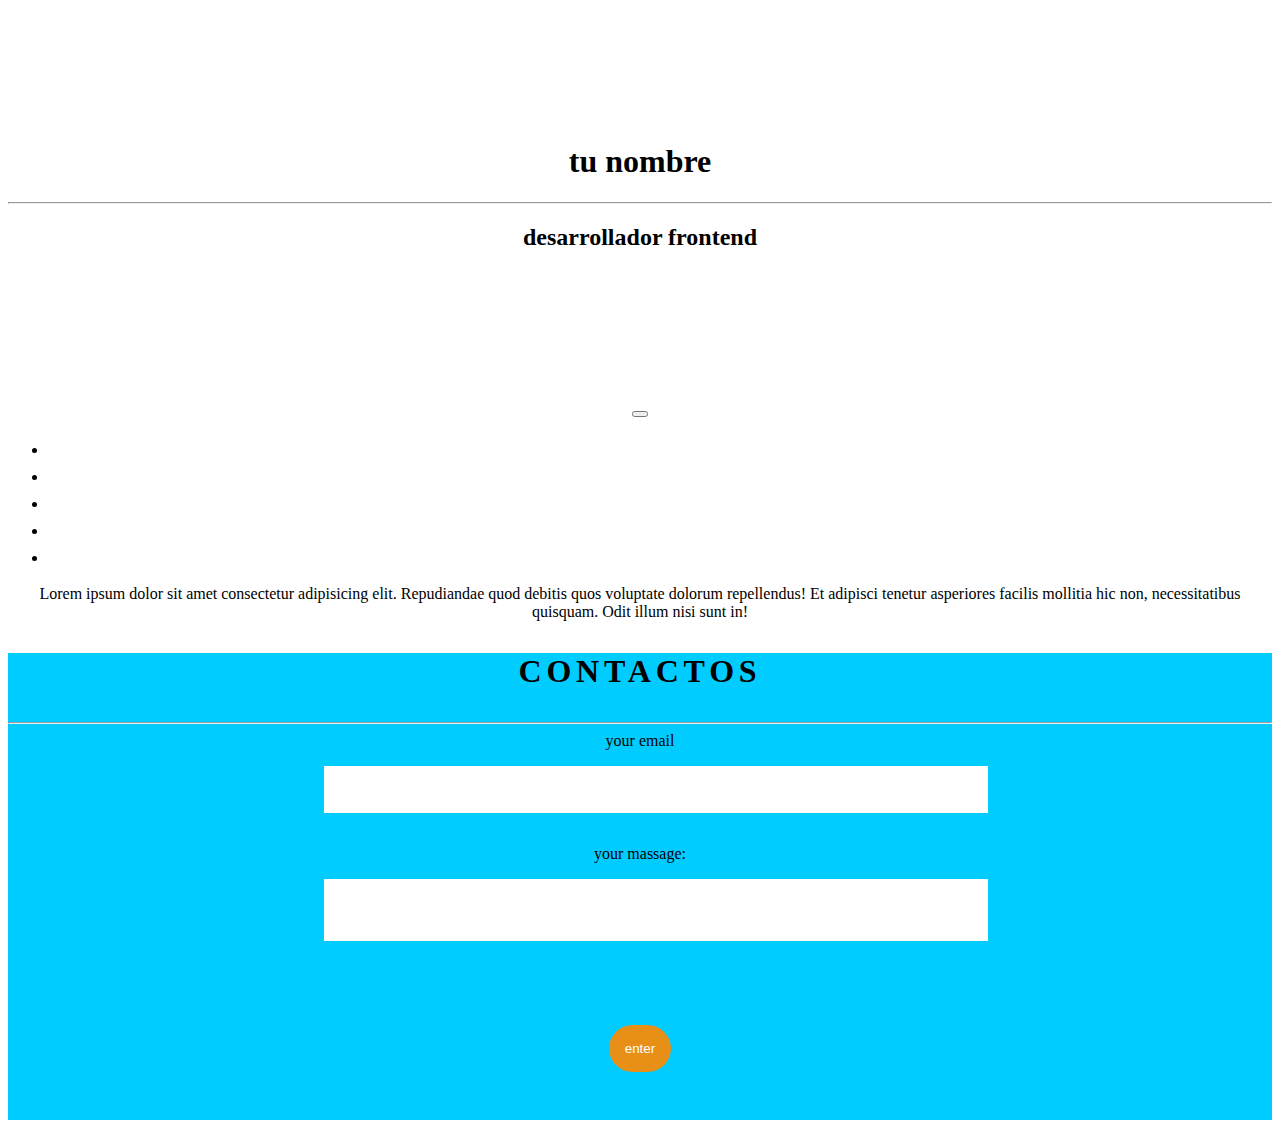
==== index.html @ 0b65885f "maquetado-funcional" ====
<!DOCTYPE html>
<html lang="en">
<head>
    <meta charset="UTF-8">
    <meta http-equiv="X-UA-Compatible" content="IE=edge">
    <meta name="viewport" content="width=device-width, initial-scale=1.0">
    <!--insercion-css-->
    <link rel="stylesheet" href="assets/index.css">
    <!--awesome-->
    <script src="https://kit.fontawesome.com/d8eeaf3fd0.js" crossorigin="anonymous"></script>
    <!--bootstrap-->
    <link href="https://cdn.jsdelivr.net/npm/bootstrap@5.2.0/dist/css/bootstrap.min.css" rel="stylesheet" integrity="sha384-gH2yIJqKdNHPEq0n4Mqa/HGKIhSkIHeL5AyhkYV8i59U5AR6csBvApHHNl/vI1Bx" crossorigin="anonymous">
<script src="https://cdn.jsdelivr.net/npm/bootstrap@5.2.0/dist/js/bootstrap.bundle.min.js" integrity="sha384-A3rJD856KowSb7dwlZdYEkO39Gagi7vIsF0jrRAoQmDKKtQBHUuLZ9AsSv4jD4Xa" crossorigin="anonymous"></script>
    <title>Document</title>
</head>
<body id="root">
  <!--header de la pagina-->
    <header>
        <div class="container-fluid "> 
            <div class=" logo rounded-circle">
        <img class="circle" src="../maquetado-estatico-prueba/assets/img/perfil.png" alt="">

        <h1 class="nombre">tu nombre</h1>
        <hr>
        <h2 class="desarrollador">desarrollador frontend</h2>
        <!--video backgroound-->
                <video autoplay loop muted>
                    <source src="assets/img/Person Typing Fast.mp4">

    </header>
  <!--barra de navegacion--> 
    <nav class="navbar navbar-dark bg-info">
      <div class="container-fluid">
        <a class="navbar-brand" href="#">
          <img src="assets/img/logo-argentina.png" alt="" width="100%" height="75">
        </a>  
        <button class="navbar-toggler" type="button" data-bs-toggle="collapse" data-bs-target="#navbarToggleExternalContent" aria-controls="navbarToggleExternalContent" aria-expanded="false" aria-label="Toggle navigation">
          <span class="navbar-toggler-icon"></span>
        </button>
      </div>
    </nav>
    <div class="collapse" id="navbarToggleExternalContent">
      <div class=" clolor-expand bg-info p-4">
      <ul class=" lista-group list text-center">
        <li class="list-group-item"><a href="#acerca-de">acerca de</a></li>
        <li class="list-group-item"><a href="">skills</a></li>
        <li class="list-group-item"><a href="">experiencia</a></li>
        <li class="list-group-item"><a href="">estudios</a></li>
        <li class="list-group-item"><a href="contacto">contacto</a></li>
      </ul>
      </div>
    </div>

    <!--secciones de la pagina-->
    <main>
      <section id="acerca-de">
        <p>Lorem ipsum dolor sit amet consectetur adipisicing elit. Repudiandae quod debitis quos voluptate dolorum repellendus! Et adipisci tenetur asperiores facilis mollitia hic non, necessitatibus quisquam. Odit illum nisi sunt in!</p></section>
      <section id="skills"></section>
      <section id="experiencia"></section>
      <section id="estudios"></section>
      <section id="contactos">
        <h3>contactos</h3>
        <hr>

        <form action="https://formspree.io/f/mbjqgnvj" method="post">
          <label class="email text-center ">your email
          <input type="email" name="_replyto">
          </label>
          <label class="mensaje">your massage:
            <textarea name="massage"></textarea>
          </label>
          <button type="submit">enter</button>
        </form>

      </section>
    </main>

<!--footer-->
<footer></footer>

    
</body>
</html>






<!--

      
      css..
---- assets/index.css ----
#root{
    text-align: center;
}

header{
    overflow: hidden;
    padding: 6rem 0 3rem;
    position: relative;
}

header video{
    left: 50%;
   min-height: 100%;
    min-width: 100%;
    opacity: .3;
    position: absolute;
    top: 50%;
    transform: translate(-50%, -50%);

}
.circle{
    border-radius: 50%;
}






#navbar{
    background-color: rgb(14, 159, 226);
}

#navbar div{
    display: flex;
    justify-content: space-between;
}

#navbar button{
    background-color: transparent;
    border: none;
    cursor: pointer;
    font-size: 1.5rem;
    margin: 0.7rem;
    padding: 0.2rem 0.7rem;
}



a{
    color: white !important;
    font-size: 1.5rem
}


h3{
    text-transform: uppercase;
    letter-spacing: .3rem;
    font-size: 2rem;
}


form label{
    display: block;
    margin: 0 auto;
}


textarea{
    resize:none;
}

form button{
    background-color: rgba(255, 136, 0, 0.911);
    border:none;
    border-radius: 3rem;
    color: white;
    cursor: pointer;
    margin: 3rem;
    padding: 1rem;
    position: absolut;
}

#contactos{
background-color: rgb(0, 204, 255);
}
form label{
    display: block;
    margin: auto;
    width: 50%;
}

input,input:focus,textarea,textarea:focus{
    background-color: white;
    border: none;
    box-shadow: none;
    cursor: pointer;
    margin: 1rem 0 2rem;
    padding: 1rem;
    width: 100%;
    color: black;


}
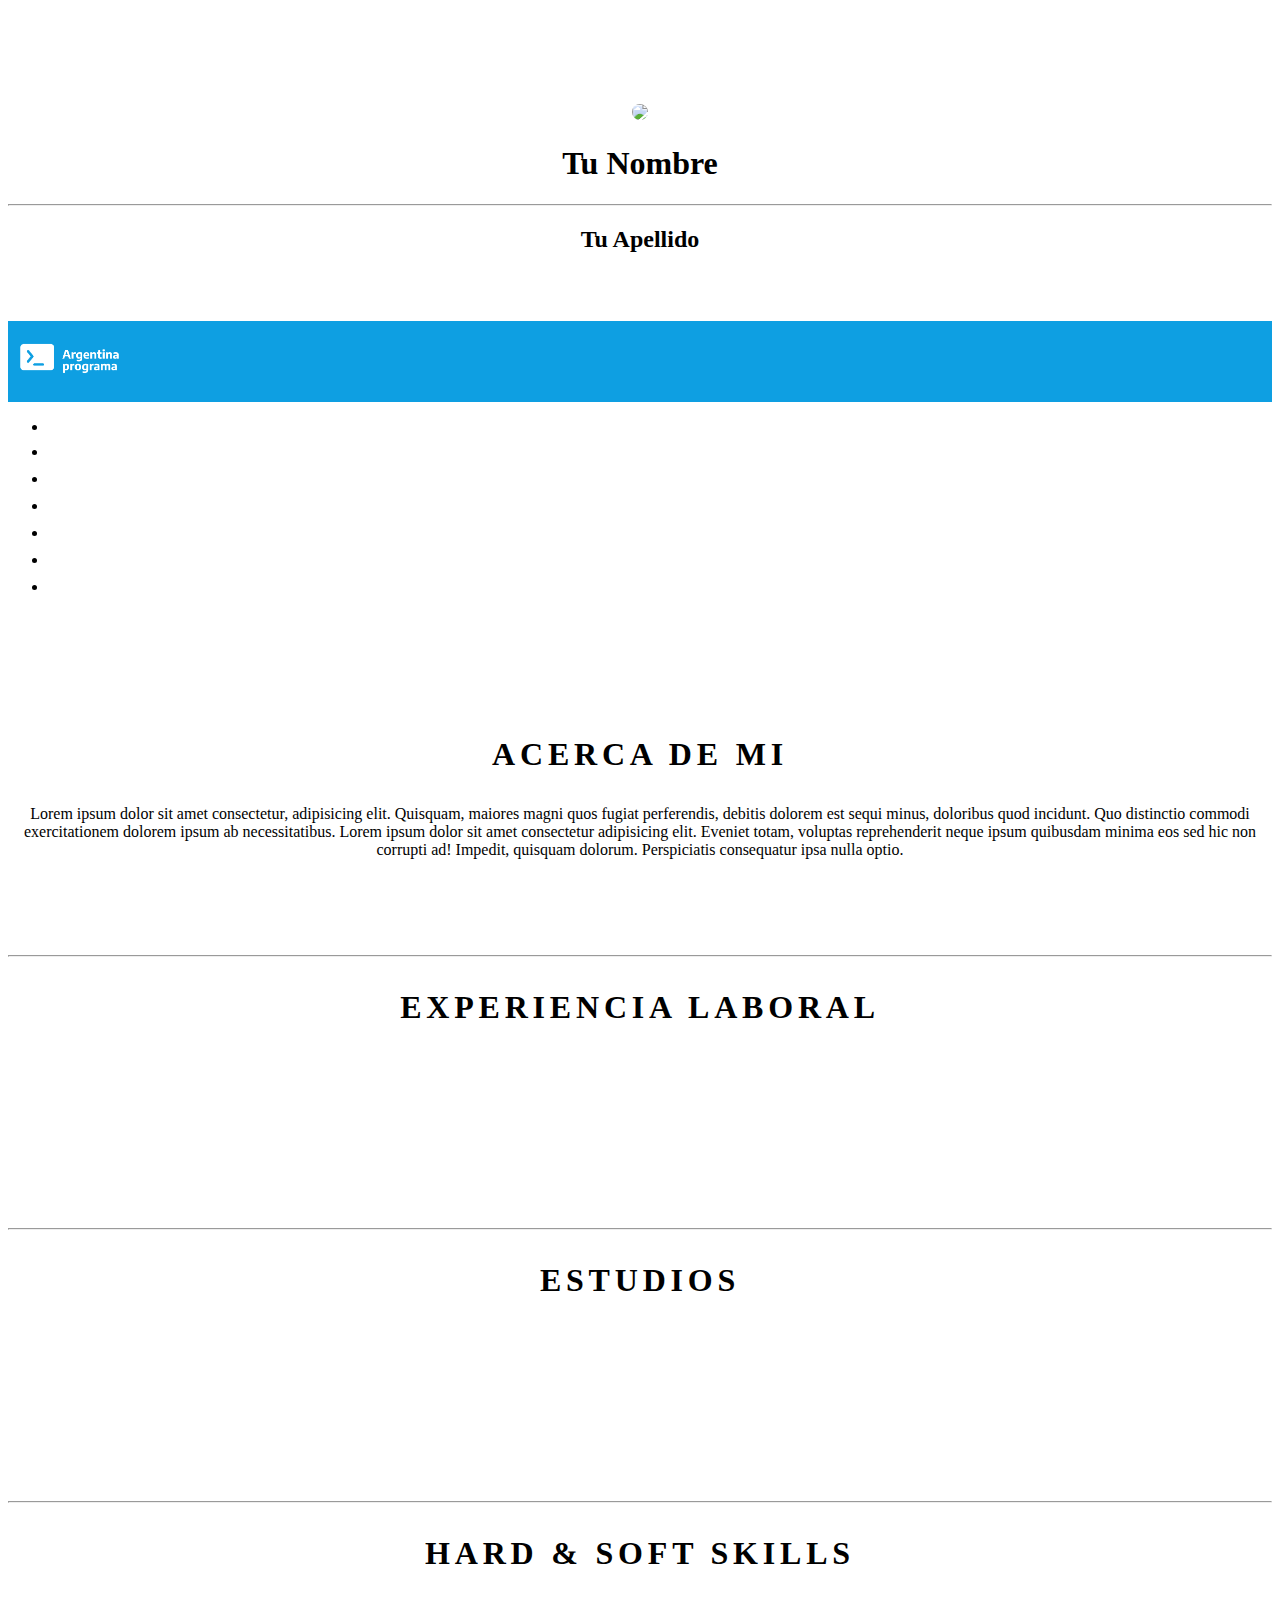
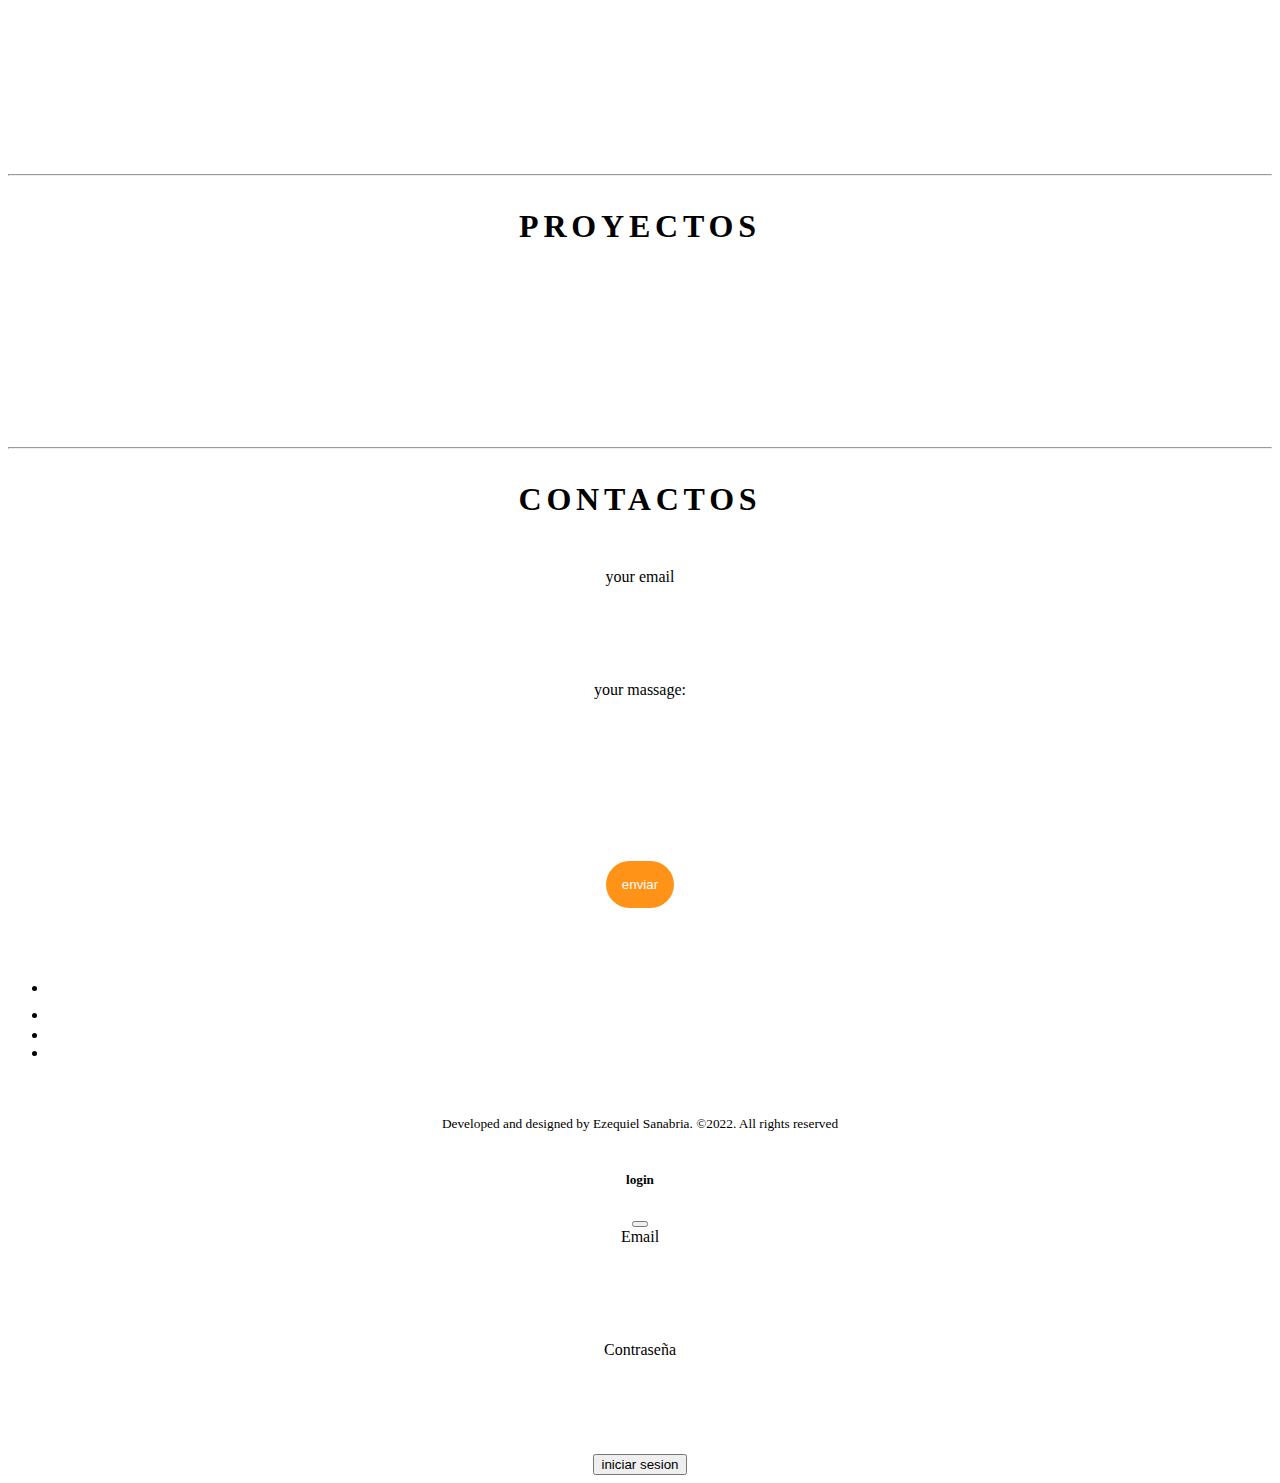
==== commit 0be8a1a8: "agregado de css y dashboard" ====
--- a/index.html
+++ b/index.html
@@ -10,28 +10,30 @@
     <script src="https://kit.fontawesome.com/d8eeaf3fd0.js" crossorigin="anonymous"></script>
     <!--bootstrap-->
     <link href="https://cdn.jsdelivr.net/npm/bootstrap@5.2.0/dist/css/bootstrap.min.css" rel="stylesheet" integrity="sha384-gH2yIJqKdNHPEq0n4Mqa/HGKIhSkIHeL5AyhkYV8i59U5AR6csBvApHHNl/vI1Bx" crossorigin="anonymous">
-<script src="https://cdn.jsdelivr.net/npm/bootstrap@5.2.0/dist/js/bootstrap.bundle.min.js" integrity="sha384-A3rJD856KowSb7dwlZdYEkO39Gagi7vIsF0jrRAoQmDKKtQBHUuLZ9AsSv4jD4Xa" crossorigin="anonymous"></script>
+
     <title>Document</title>
 </head>
 <body id="root">
   <!--header de la pagina-->
     <header>
-        <div class="container-fluid "> 
+        <div class="container-fluid " id="inicio"> 
             <div class=" logo rounded-circle">
-        <img class="circle" src="../maquetado-estatico-prueba/assets/img/perfil.png" alt="">
-
-        <h1 class="nombre">tu nombre</h1>
+        <img class="circle" src="../maquetado-estatico-prueba/assets/img/perfil.png" height="150rem">
+        </div>
+        <h1 class="nombre">Tu Nombre</h1>
         <hr>
-        <h2 class="desarrollador">desarrollador frontend</h2>
+        <h2 class="desarrollador">Tu Apellido</h2>
         <!--video backgroound-->
                 <video autoplay loop muted>
                     <source src="assets/img/Person Typing Fast.mp4">
-
+                </div>
+             
+              
     </header>
   <!--barra de navegacion--> 
-    <nav class="navbar navbar-dark bg-info">
+    <nav id="navbar" class=" navbar-dark bg-dark navbar-fixed">
       <div class="container-fluid">
-        <a class="navbar-brand" href="#">
+        <a class="logo navbar-brand" href="#">
           <img src="assets/img/logo-argentina.png" alt="" width="100%" height="75">
         </a>  
         <button class="navbar-toggler" type="button" data-bs-toggle="collapse" data-bs-target="#navbarToggleExternalContent" aria-controls="navbarToggleExternalContent" aria-expanded="false" aria-label="Toggle navigation">
@@ -40,27 +42,54 @@
       </div>
     </nav>
     <div class="collapse" id="navbarToggleExternalContent">
-      <div class=" clolor-expand bg-info p-4">
-      <ul class=" lista-group list text-center">
-        <li class="list-group-item"><a href="#acerca-de">acerca de</a></li>
-        <li class="list-group-item"><a href="">skills</a></li>
-        <li class="list-group-item"><a href="">experiencia</a></li>
-        <li class="list-group-item"><a href="">estudios</a></li>
-        <li class="list-group-item"><a href="contacto">contacto</a></li>
+      <div class=" color-expand bg-info p-4">
+      <ul class="menu lista-group list text-center">
+        <!-- Button trigger modal -->
+        <li class="list-group-item"><i class="fa-solid fa-user-lock" type="button" data-bs-toggle="modal"
+            data-bs-target="#exampleModal"></i>
+        </li>
+        <li class=" list-group-item"><a href="#Perfil"> Perfil </a></li>
+        <li class="list-group-item"><a href="#Experiencia"> Experiencia Laboral </a></li>
+        <li class="list-group-item"><a href="#Estudios"> Estudios </a></li>
+        <li class="list-group-item"><a href="#Skills"> Hard & Soft Skills </a></li>
+        <li class="list-group-item"><a href="#Proyectos"> Proyectos </a></li>
+        <li class="list-group-item"><a href="#Contactos"> Contactos </a></li>
       </ul>
       </div>
     </div>
+    <br><br><br><br><br>
 
     <!--secciones de la pagina-->
     <main>
-      <section id="acerca-de">
-        <p>Lorem ipsum dolor sit amet consectetur adipisicing elit. Repudiandae quod debitis quos voluptate dolorum repellendus! Et adipisci tenetur asperiores facilis mollitia hic non, necessitatibus quisquam. Odit illum nisi sunt in!</p></section>
-      <section id="skills"></section>
-      <section id="experiencia"></section>
-      <section id="estudios"></section>
-      <section id="contactos">
-        <h3>contactos</h3>
-        <hr>
+      <section id="Perfil">
+        <h3>acerca de mi</h3>
+        <p>Lorem ipsum dolor sit amet consectetur, adipisicing elit. Quisquam, maiores magni quos 
+          fugiat perferendis, debitis dolorem est sequi minus, doloribus quod incidunt. 
+          Quo distinctio commodi exercitationem dolorem ipsum ab necessitatibus.
+        Lorem ipsum dolor sit amet consectetur adipisicing elit. Eveniet totam, voluptas 
+        reprehenderit neque ipsum quibusdam minima eos 
+        sed hic non corrupti ad! Impedit, quisquam dolorum. Perspiciatis consequatur ipsa nulla optio.</p>
+        </section>
+        <br><br><br><br><hr>
+      <section id="Experiencia">
+        <h3>Experiencia Laboral</h3> <br><br><br><br><br><br><br><br><br><hr>
+
+        </div>
+      </section>
+      <section id="Estudios">
+        <h3>Estudios</h3><br><br><br><br><br><br><br><br><br><hr>
+      </section>
+      <section id="Skills">
+        <h3>Hard & Soft Skills</h3><br><br><br><br><br><br><br><br><br><hr>
+      </section>
+
+      <section id="Proyectos">
+        <h3>Proyectos</h3><br><br><br><br><br><br><br><br><br><hr>
+      </section>
+
+      <section id="Contactos">
+        <h3>Contactos</h3>
+        <br>
 
         <form action="https://formspree.io/f/mbjqgnvj" method="post">
           <label class="email text-center ">your email
@@ -69,16 +98,58 @@
           <label class="mensaje">your massage:
             <textarea name="massage"></textarea>
           </label>
-          <button type="submit">enter</button>
+          <button type="submit">enviar</button>
         </form>
 
       </section>
     </main>
 
 <!--footer-->
-<footer></footer>
+<footer class="bg-black">
+    <ul class="list-group list-group-horizontal ">
+      <li class="list-group-item"><a href="#inicio"><i class="fa-solid fa-house"></i></a></li>
+      <li class="list-group-item "><a href="https://www.instagram.com/"><i class="fa-brands fa-instagram fa-lg"></i></a></li>
+      <li class="list-group-item "><i class="fa-brands fa-facebook fa-lg"></i></li>
+      <li class="list-group-item "><i class="fa-solid fa-envelope "></i></li>
+    </ul>
+    <br><br> <small>Developed and designed by Ezequiel Sanabria. ©2022. All rights reserved</small> <br><br>
+</footer>
 
-    
+  <!-- Modal -->
+  <div class="modal fade" id="exampleModal" tabindex="-1" aria-labelledby="exampleModalLabel" aria-hidden="true">
+    <div class="modal-dialog">
+      <div class="modal-content">
+        <div class="modal-header">
+          <h5 class="modal-login" id="exampleModalLabel">login</h5>
+          <button type="button" class="btn-close" data-bs-dismiss="modal" aria-label="Close"></button>
+        </div>
+        <div class="modal-body">
+
+          <!--formulario-->
+          <form>
+            <div class="mb-3">
+              <label for="exampleInputEmail1" class="form-label">Email</label>
+              <input type="email" class="form-control" id="exampleInputEmail1" aria-describedby="emailHelp">
+            </div>
+            <div class="mb-3">
+              <label for="exampleInputPassword1" class="form-label">Contraseña</label>
+              <input type="password" class="form-control" id="exampleInputPassword1">
+          </form>
+          <!--fin del formulario-->
+        </div>
+        <div class="modal-footer">
+          <button type="button" class="btn btn-primary">iniciar sesion</button>
+        </div>
+      </div>
+    </div>
+  </div>
+  <!--termina el modal-->
+
+<!--javascript-->
+<script src="https://cdn.jsdelivr.net/npm/bootstrap@5.2.0/dist/js/bootstrap.bundle.min.js"
+  integrity="sha384-A3rJD856KowSb7dwlZdYEkO39Gagi7vIsF0jrRAoQmDKKtQBHUuLZ9AsSv4jD4Xa" crossorigin="anonymous"></script>
+
+
 </body>
 </html>
 
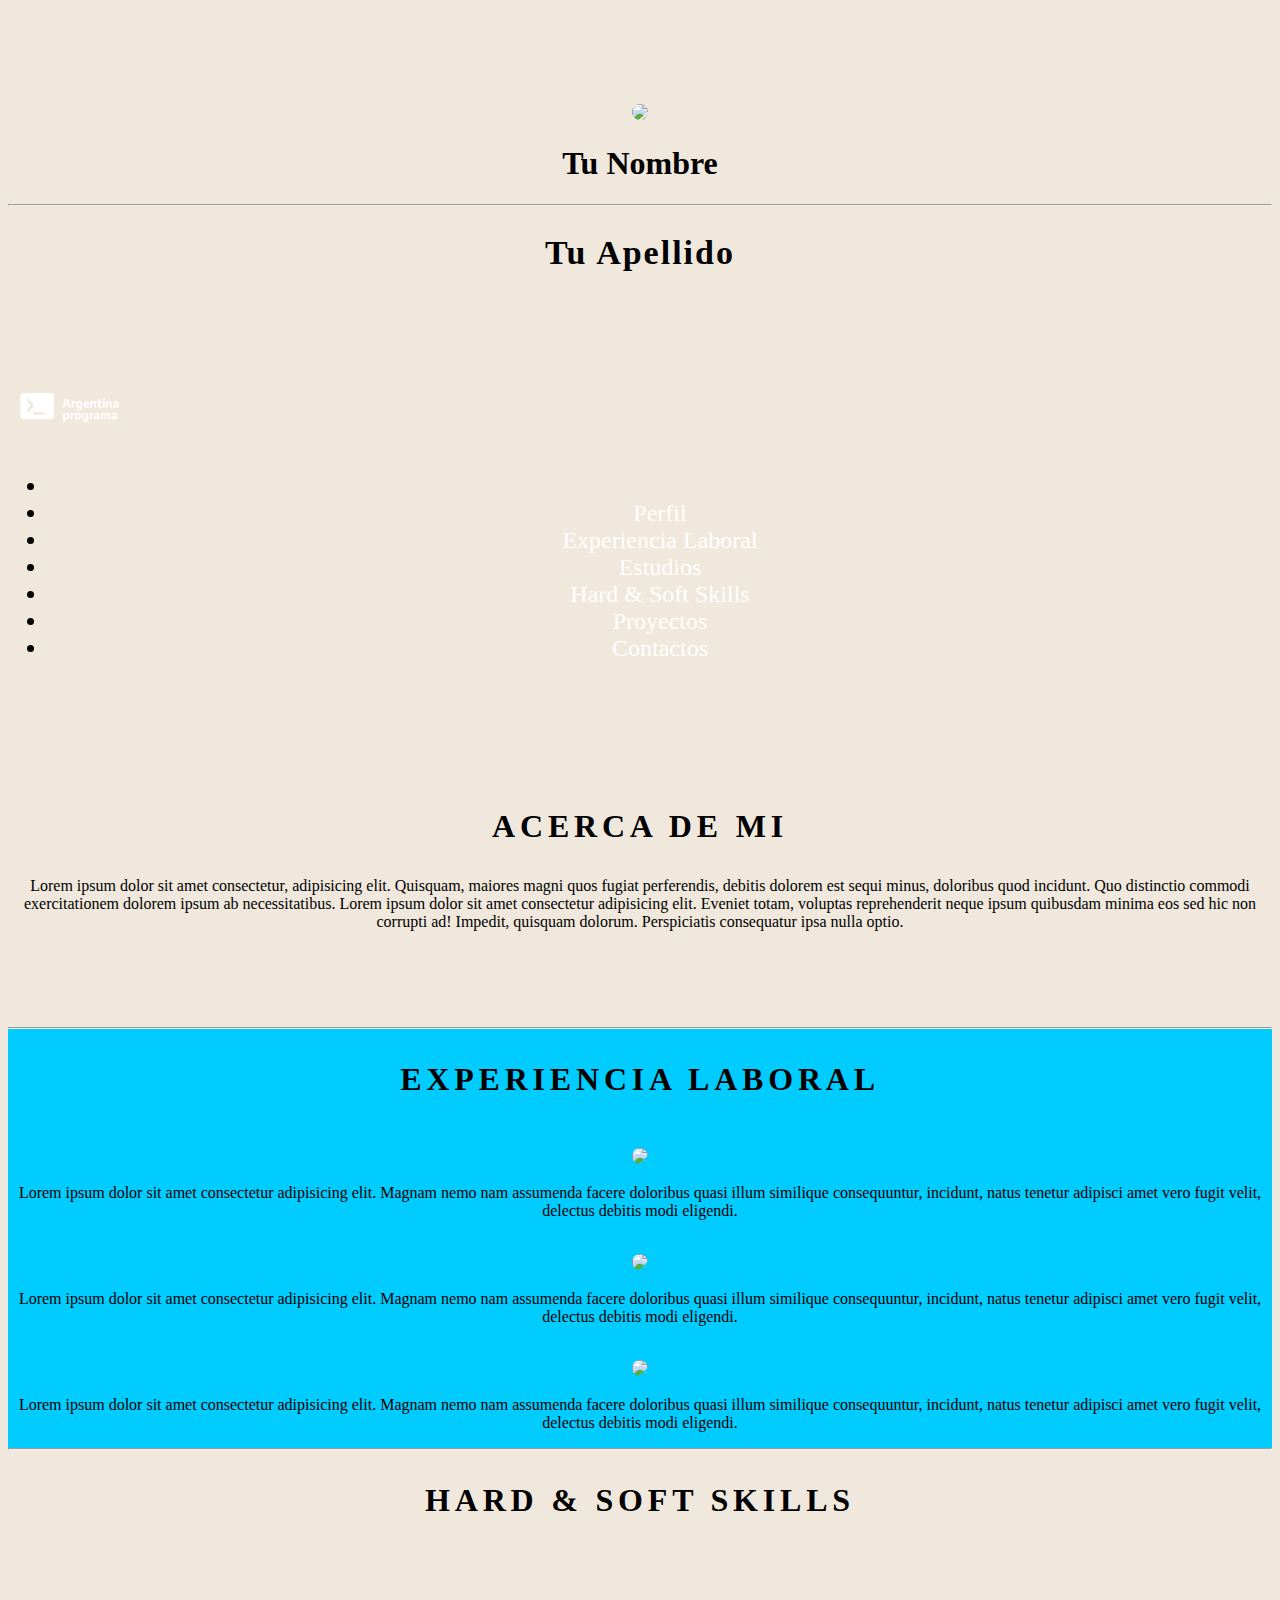
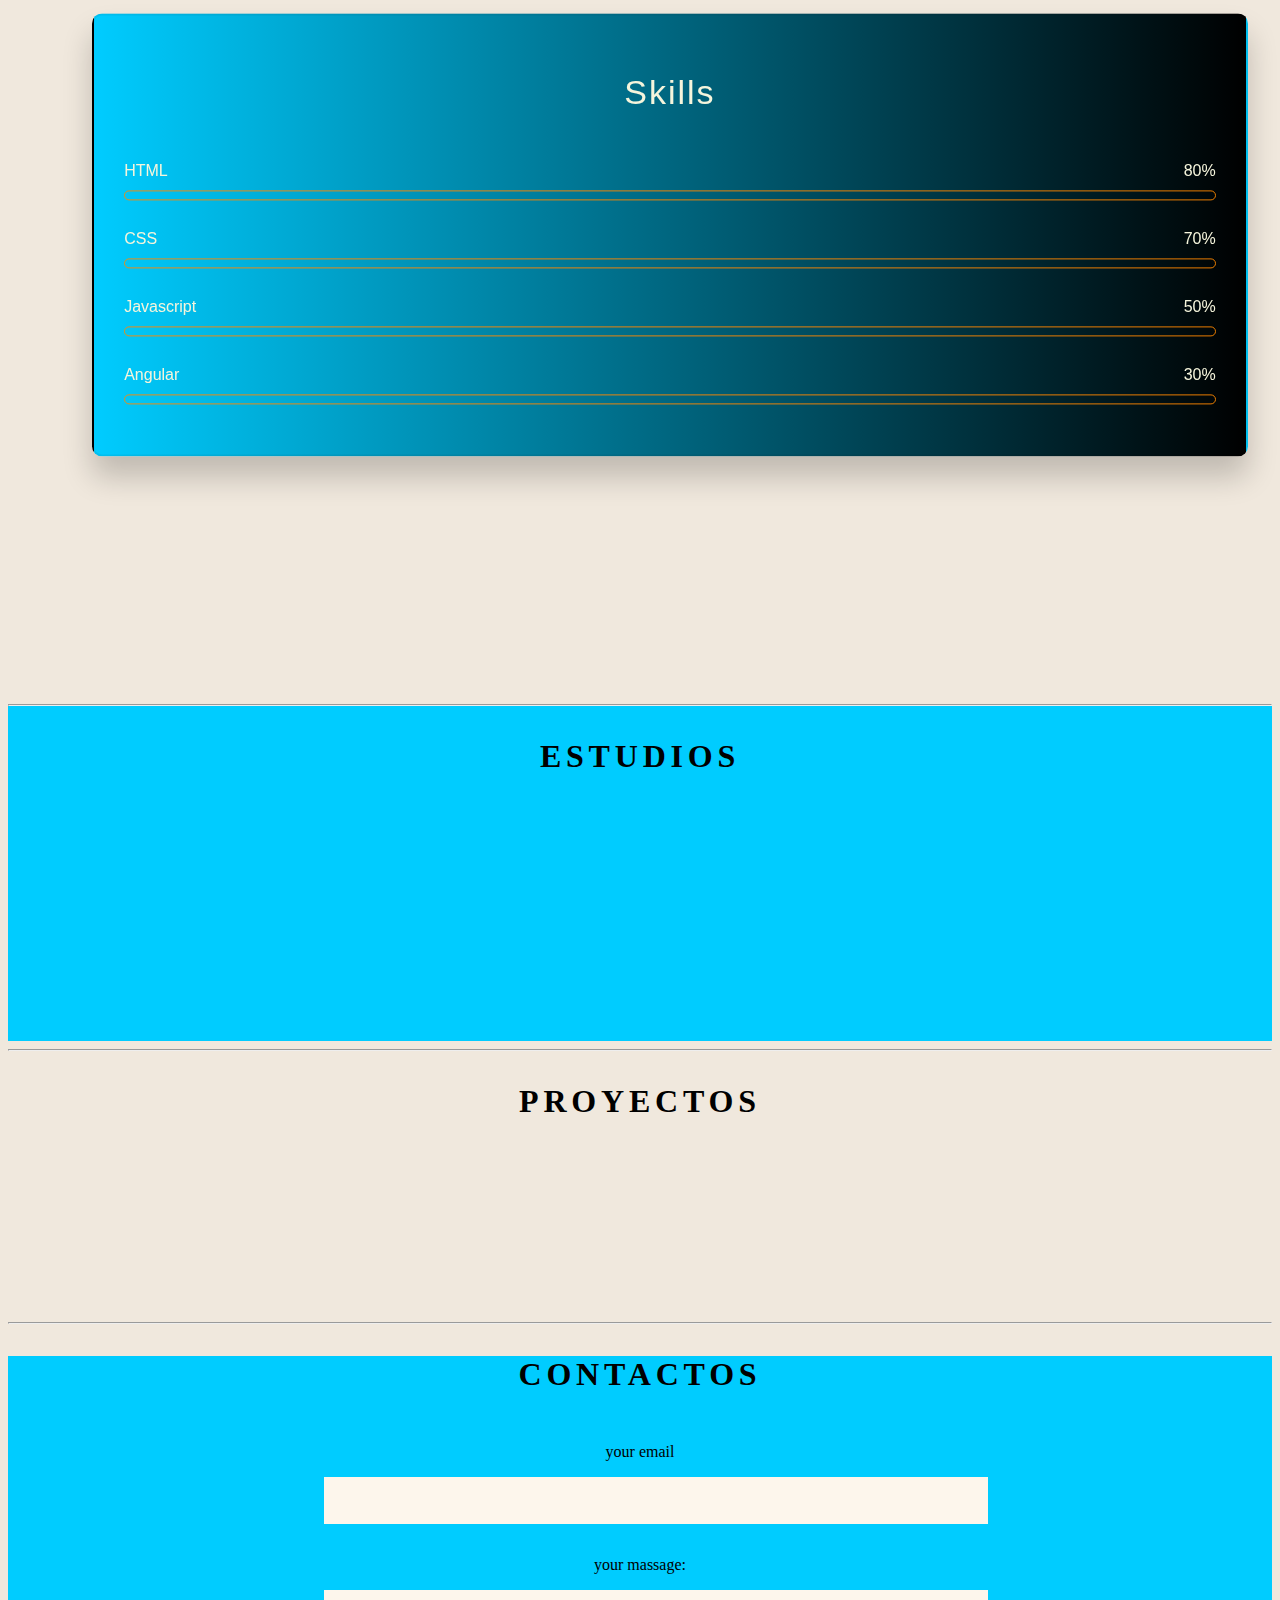
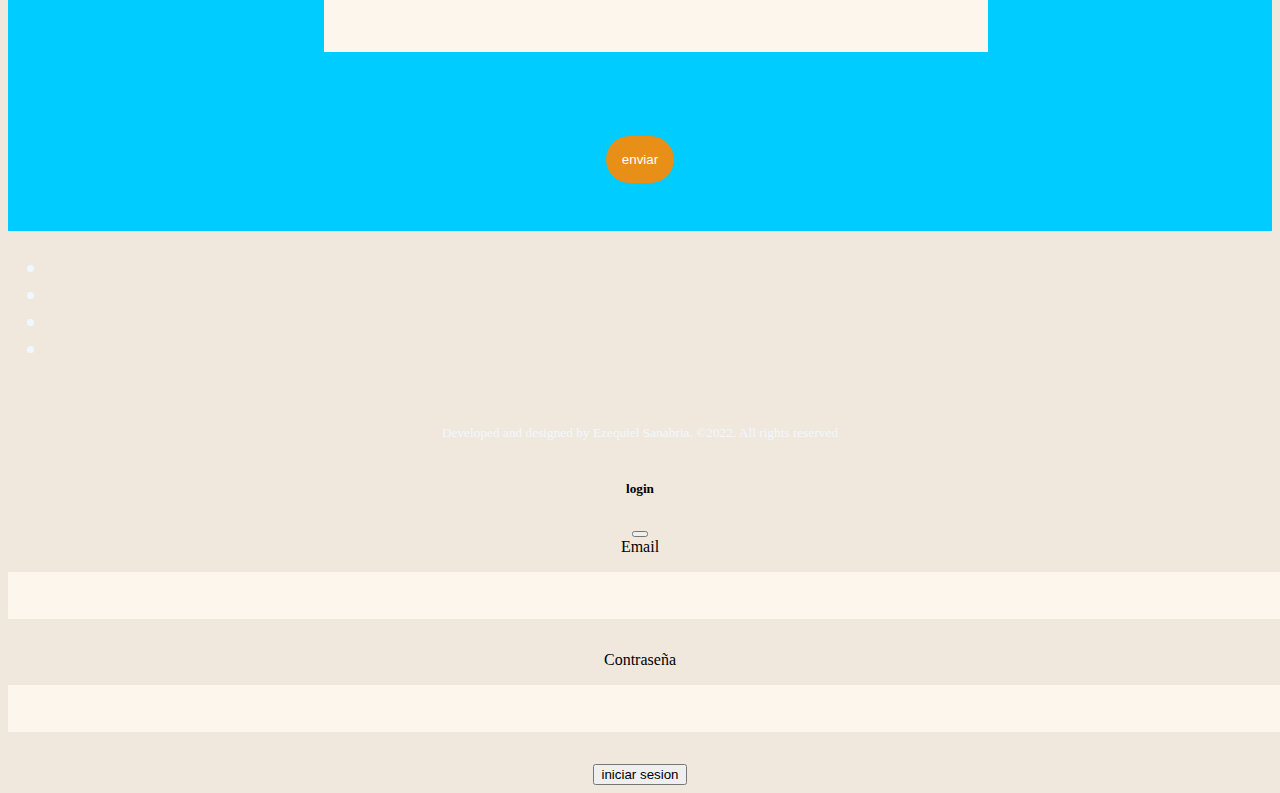
==== commit dbc546e7: "agregado de barra de skills" ====
--- a/index.html
+++ b/index.html
@@ -10,14 +10,15 @@
     <script src="https://kit.fontawesome.com/d8eeaf3fd0.js" crossorigin="anonymous"></script>
     <!--bootstrap-->
     <link href="https://cdn.jsdelivr.net/npm/bootstrap@5.2.0/dist/css/bootstrap.min.css" rel="stylesheet" integrity="sha384-gH2yIJqKdNHPEq0n4Mqa/HGKIhSkIHeL5AyhkYV8i59U5AR6csBvApHHNl/vI1Bx" crossorigin="anonymous">
-
+    <link rel="stylesheet" href="assets/index.css">
     <title>Document</title>
 </head>
 <body id="root">
   <!--header de la pagina-->
+  
     <header>
         <div class="container-fluid " id="inicio"> 
-            <div class=" logo rounded-circle">
+            <div class="rounded-circle">
         <img class="circle" src="../maquetado-estatico-prueba/assets/img/perfil.png" height="150rem">
         </div>
         <h1 class="nombre">Tu Nombre</h1>
@@ -70,20 +71,112 @@
         reprehenderit neque ipsum quibusdam minima eos 
         sed hic non corrupti ad! Impedit, quisquam dolorum. Perspiciatis consequatur ipsa nulla optio.</p>
         </section>
-        <br><br><br><br><hr>
+        <br><br><br><br>
       <section id="Experiencia">
-        <h3>Experiencia Laboral</h3> <br><br><br><br><br><br><br><br><br><hr>
-
-        </div>
+        <hr>
+        <h3>Experiencia Laboral</h3>
+        <br>
+        <div class="container">
+          <div class="row">
+            <div class="col-2">
+              <div class=" logo rounded-circle">
+                <img class="circle" src="../maquetado-estatico-prueba/assets/img/perfil.png" height="100rem">
+              </div>
+            </div>
+            <div class="col-10">
+              <p>Lorem ipsum dolor sit amet consectetur adipisicing elit. Magnam nemo nam assumenda facere doloribus 
+                quasi illum similique consequuntur,
+                 incidunt, natus tenetur adipisci amet vero fugit velit, delectus debitis modi eligendi.</p>
+            </div>
+          </div>
+          <br>
+          <div class="row">
+            <div class="col-2">
+              <div class=" logo rounded-circle">
+                <img class="circle" src="../maquetado-estatico-prueba/assets/img/perfil.png" height="100rem">
+              </div>
+            </div>
+            <div class="col-10">
+              <p>Lorem ipsum dolor sit amet consectetur adipisicing elit. Magnam nemo nam assumenda facere doloribus
+                quasi illum similique consequuntur,
+                incidunt, natus tenetur adipisci amet vero fugit velit, delectus debitis modi eligendi.</p>
+            </div>
+          </div>
+          <br>
+          <div class="row">
+            <div class="col-2">
+              <div class=" logo rounded-circle">
+                <img class="circle" src="../maquetado-estatico-prueba/assets/img/perfil.png" height="100rem">
+              </div>
+            </div>
+            <div class="col-10">
+              <p>Lorem ipsum dolor sit amet consectetur adipisicing elit. Magnam nemo nam assumenda facere doloribus
+                quasi illum similique consequuntur,
+                incidunt, natus tenetur adipisci amet vero fugit velit, delectus debitis modi eligendi.</p>
+            </div>
+          </div>
+        </div>
+        <hr>
+
+        </div>
+      </section>
+      <section id="Skills">
+              <h3>Hard & Soft Skills</h3>
+              <!--barras de skill-->
+              <div class="caja-padre">
+                <div class="contenedor">
+                  <h2>Skills</h2>
+                  <div class="skills">
+                    <div class="detalles">
+                      <span>HTML</span>
+                      <span>80%</span>
+                    </div>
+                    <div class="menu-bar">
+                      <div id="html-menu"></div>
+                    </div>
+                  </div>
+              
+                  <div class="skills">
+                    <div class="detalles">
+                      <span>CSS</span>
+                      <span>70%</span>
+                    </div>
+                    <div class="menu-bar">
+                      <div id="css-menu"></div>
+                    </div>
+                  </div>
+                  <div class="skills">
+                    <div class="detalles">
+                      <span>Javascript</span>
+                      <span>50%</span>
+                    </div>
+                    <div class="menu-bar">
+                      <div id="js-menu"></div>
+                    </div>
+                  </div>
+                  <div class="skills">
+                    <div class="detalles">
+                      <span>Angular</span>
+              
+                      <span>30%</span>
+                    </div>
+                    <div class="menu-bar">
+                      <div id="angular-menu"></div>
+                    </div>
+                  </div>
+                </div>
+              </div>
+                <!--termina barra de skills-->
+        <br>
       </section>
       <section id="Estudios">
-        <h3>Estudios</h3><br><br><br><br><br><br><br><br><br><hr>
-      </section>
-      <section id="Skills">
-        <h3>Hard & Soft Skills</h3><br><br><br><br><br><br><br><br><br><hr>
+        <hr>
+        <h3>Estudios</h3>
+        <br><br><br><br><br><br><br><br><br><br><br><br><br>
       </section>
 
       <section id="Proyectos">
+        <hr>
         <h3>Proyectos</h3><br><br><br><br><br><br><br><br><br><hr>
       </section>
 
--- a/assets/index.css
+++ b/assets/index.css
@@ -1,5 +1,6 @@
 #root{
     text-align: center;
+    background-color: rgb(240, 232, 221);
 }
 
 header{
@@ -7,8 +8,8 @@
     padding: 6rem 0 3rem;
     position: relative;
 }
-
-header video{
+/*backgroun-img*/
+video{
     left: 50%;
    min-height: 100%;
     min-width: 100%;
@@ -16,8 +17,16 @@
     position: absolute;
     top: 50%;
     transform: translate(-50%, -50%);
-
-}
+    z-index: 0;
+
+}
+
+
+
+
+
+
+/*imagen-de-perfil*/
 .circle{
     border-radius: 50%;
 }
@@ -27,9 +36,10 @@
 
 
 
-#navbar{
-    background-color: rgb(14, 159, 226);
-}
+
+
+
+/*comienzo de nav-bar*/
 
 #navbar div{
     display: flex;
@@ -45,14 +55,189 @@
     padding: 0.2rem 0.7rem;
 }
 
-
-
-a{
-    color: white !important;
-    font-size: 1.5rem
-}
-
-
+#navbar button:hover{
+    background-color: rgb(0, 204, 255);
+    border-radius: 1.5rem;
+    border: none;
+    cursor: pointer;
+    font-size: 1.5rem;
+    margin: 0.7rem;
+    padding: 0.2rem 0.7rem;
+    transition: .5s;
+
+}
+
+
+
+li.list-group-item{
+    background-color: transparent;
+    border: none;
+}
+
+i.fa-solid.fa-user-lock:hover{
+
+    transition: transform .3s ease-in-out;
+    transform: scale(1.25);
+    color:white
+}
+i.fa-solid.fa-user:hover {
+
+    transition: transform .3s ease-in-out;
+    transform: scale(1.25);
+    color: white
+}
+
+
+.menu li a {
+    color: white;
+    font-size: 1.5rem;
+    text-decoration: none;
+}
+
+
+.menu li a:hover{
+    color: black;
+    background-color: white;
+    font-size: 2rem;
+    transition: .2s;
+    border-radius: 2rem;
+    padding: .5rem;
+}
+
+
+
+/*termina-el-navbar*/
+
+/* barras de skill*/
+
+.caja-padre {
+    width: 40%;
+    min-width: 590px;
+    display: block;
+    transform: translate(-50%, -50%);
+    margin-left: 30%;
+    top: 30%;
+    margin-top: 25%;
+
+}
+
+.contenedor {
+    width: 185%;
+    padding: 30px 30px 50px;
+    background: linear-gradient(450deg, rgb(0, 204, 255), rgb(0, 0, 0));
+    border: 2px solid rgba(0, 0, 0, 0.06);
+    border-radius: 10px;
+    box-shadow: 0 20px 30px rgba(0, 0, 0, 0.2);
+    backdrop-filter: blur(10px);
+}
+
+.contenedor * {
+    font-family: 'Segoe UI', Tahoma, Geneva, Verdana, sans-serif;
+    color: beige;
+    font-weight: 500;
+}
+
+h2 {
+    margin-bottom: 50px;
+    letter-spacing: 2px;
+    text-align: center;
+    font-size: 34px;
+    font-weight: bold;
+
+}
+
+.skills:not(:last-child) {
+    margin-bottom: 30px;
+}
+
+.detalles {
+    width: 100%;
+    display: flex;
+    justify-content: space-between;
+    margin-bottom: 10px;
+
+}
+
+.menu-bar {
+    position: relative;
+    border: 1px solid rgba(255, 136, 0, 0.911);
+    border-radius: 20px;
+
+}
+
+.menu-bar div {
+    position: relative;
+    width: 0;
+    height: 8px;
+    border-radius: 10px;
+    background-color: rgba(255, 136, 0, 0.911);
+}
+
+/*animacion*/
+
+#html-menu {
+    animation: html-barra 2s forwards;
+}
+
+@keyframes html-barra {
+    100% {
+        width: 80%;
+    }
+}
+
+#css-menu {
+    animation: css-barra 2s forwards;
+
+}
+
+
+@keyframes css-barra {
+    100% {
+        width: 70%;
+    }
+}
+
+#js-menu {
+    animation: js-barra 2s forwards;
+
+}
+
+
+@keyframes js-barra {
+    100% {
+        width: 50%;
+    }
+}
+
+#angular-menu {
+    animation: angular-barra 2s forwards;
+
+}
+
+
+@keyframes angular-barra {
+    100% {
+        width: 30%;
+    }
+}
+
+/*termiba barras de skills*/
+
+
+/*seccion de experiencia laboral*/
+section#Experiencia{
+    background: rgb(0, 204, 255);
+}
+
+/*termina la seccion de experiencia laboral*/
+
+/*Estudios*/
+
+section#Estudios{
+    background:rgb(0, 204, 255);
+}
+
+/*area-de-contacto*/
 h3{
     text-transform: uppercase;
     letter-spacing: .3rem;
@@ -81,7 +266,12 @@
     position: absolut;
 }
 
-#contactos{
+form button:hover {
+    transition: transform .3s ease-in-out;
+    transform: scale(1.10);
+}
+
+#Contactos{
 background-color: rgb(0, 204, 255);
 }
 form label{
@@ -91,7 +281,7 @@
 }
 
 input,input:focus,textarea,textarea:focus{
-    background-color: white;
+    background-color: rgb(253, 246, 236);
     border: none;
     box-shadow: none;
     cursor: pointer;
@@ -99,6 +289,49 @@
     padding: 1rem;
     width: 100%;
     color: black;
-
-
-}
+}
+
+/*termina el area de contactos*/
+
+
+footer{
+    color: aliceblue;
+}
+
+
+/*redes sociales*/
+
+ul{
+    font-size: 1.5rem;
+}
+ul.list-group.list-group-horizontal {
+    --bs-list-group-bg: transparent;
+    --bs-list-group-border-width: 0;
+}
+
+i.fa-brands.fa-facebook.fa-lg:hover {
+    transition: transform 0.3s ease-in-out;
+    transform: scale(1.25);
+    color: aliceblue;
+}
+
+i.fa-brands.fa-instagram.fa-lg:hover {
+    transition: transform 0.3s ease-in-out;
+    transform: scale(1.25);
+    color: aliceblue;
+}
+
+i.fa-solid.fa-envelope:hover {
+    transition: transform 0.3s ease-in-out;
+    transform: scale(1.25);
+    color: aliceblue;
+}
+
+
+
+
+i.fa-solid.fa-user-lock.fa-lg:hover {
+    transition: transform 0.3s ease-in-out;
+    transform: scale(1.25);
+    color: aliceblue;
+}
--- a/assets/index.css
+++ b/assets/index.css
@@ -1,5 +1,6 @@
 #root{
     text-align: center;
+    background-color: rgb(240, 232, 221);
 }
 
 header{
@@ -7,8 +8,8 @@
     padding: 6rem 0 3rem;
     position: relative;
 }
-
-header video{
+/*backgroun-img*/
+video{
     left: 50%;
    min-height: 100%;
     min-width: 100%;
@@ -16,8 +17,16 @@
     position: absolute;
     top: 50%;
     transform: translate(-50%, -50%);
-
-}
+    z-index: 0;
+
+}
+
+
+
+
+
+
+/*imagen-de-perfil*/
 .circle{
     border-radius: 50%;
 }
@@ -27,9 +36,10 @@
 
 
 
-#navbar{
-    background-color: rgb(14, 159, 226);
-}
+
+
+
+/*comienzo de nav-bar*/
 
 #navbar div{
     display: flex;
@@ -45,14 +55,189 @@
     padding: 0.2rem 0.7rem;
 }
 
-
-
-a{
-    color: white !important;
-    font-size: 1.5rem
-}
-
-
+#navbar button:hover{
+    background-color: rgb(0, 204, 255);
+    border-radius: 1.5rem;
+    border: none;
+    cursor: pointer;
+    font-size: 1.5rem;
+    margin: 0.7rem;
+    padding: 0.2rem 0.7rem;
+    transition: .5s;
+
+}
+
+
+
+li.list-group-item{
+    background-color: transparent;
+    border: none;
+}
+
+i.fa-solid.fa-user-lock:hover{
+
+    transition: transform .3s ease-in-out;
+    transform: scale(1.25);
+    color:white
+}
+i.fa-solid.fa-user:hover {
+
+    transition: transform .3s ease-in-out;
+    transform: scale(1.25);
+    color: white
+}
+
+
+.menu li a {
+    color: white;
+    font-size: 1.5rem;
+    text-decoration: none;
+}
+
+
+.menu li a:hover{
+    color: black;
+    background-color: white;
+    font-size: 2rem;
+    transition: .2s;
+    border-radius: 2rem;
+    padding: .5rem;
+}
+
+
+
+/*termina-el-navbar*/
+
+/* barras de skill*/
+
+.caja-padre {
+    width: 40%;
+    min-width: 590px;
+    display: block;
+    transform: translate(-50%, -50%);
+    margin-left: 30%;
+    top: 30%;
+    margin-top: 25%;
+
+}
+
+.contenedor {
+    width: 185%;
+    padding: 30px 30px 50px;
+    background: linear-gradient(450deg, rgb(0, 204, 255), rgb(0, 0, 0));
+    border: 2px solid rgba(0, 0, 0, 0.06);
+    border-radius: 10px;
+    box-shadow: 0 20px 30px rgba(0, 0, 0, 0.2);
+    backdrop-filter: blur(10px);
+}
+
+.contenedor * {
+    font-family: 'Segoe UI', Tahoma, Geneva, Verdana, sans-serif;
+    color: beige;
+    font-weight: 500;
+}
+
+h2 {
+    margin-bottom: 50px;
+    letter-spacing: 2px;
+    text-align: center;
+    font-size: 34px;
+    font-weight: bold;
+
+}
+
+.skills:not(:last-child) {
+    margin-bottom: 30px;
+}
+
+.detalles {
+    width: 100%;
+    display: flex;
+    justify-content: space-between;
+    margin-bottom: 10px;
+
+}
+
+.menu-bar {
+    position: relative;
+    border: 1px solid rgba(255, 136, 0, 0.911);
+    border-radius: 20px;
+
+}
+
+.menu-bar div {
+    position: relative;
+    width: 0;
+    height: 8px;
+    border-radius: 10px;
+    background-color: rgba(255, 136, 0, 0.911);
+}
+
+/*animacion*/
+
+#html-menu {
+    animation: html-barra 2s forwards;
+}
+
+@keyframes html-barra {
+    100% {
+        width: 80%;
+    }
+}
+
+#css-menu {
+    animation: css-barra 2s forwards;
+
+}
+
+
+@keyframes css-barra {
+    100% {
+        width: 70%;
+    }
+}
+
+#js-menu {
+    animation: js-barra 2s forwards;
+
+}
+
+
+@keyframes js-barra {
+    100% {
+        width: 50%;
+    }
+}
+
+#angular-menu {
+    animation: angular-barra 2s forwards;
+
+}
+
+
+@keyframes angular-barra {
+    100% {
+        width: 30%;
+    }
+}
+
+/*termiba barras de skills*/
+
+
+/*seccion de experiencia laboral*/
+section#Experiencia{
+    background: rgb(0, 204, 255);
+}
+
+/*termina la seccion de experiencia laboral*/
+
+/*Estudios*/
+
+section#Estudios{
+    background:rgb(0, 204, 255);
+}
+
+/*area-de-contacto*/
 h3{
     text-transform: uppercase;
     letter-spacing: .3rem;
@@ -81,7 +266,12 @@
     position: absolut;
 }
 
-#contactos{
+form button:hover {
+    transition: transform .3s ease-in-out;
+    transform: scale(1.10);
+}
+
+#Contactos{
 background-color: rgb(0, 204, 255);
 }
 form label{
@@ -91,7 +281,7 @@
 }
 
 input,input:focus,textarea,textarea:focus{
-    background-color: white;
+    background-color: rgb(253, 246, 236);
     border: none;
     box-shadow: none;
     cursor: pointer;
@@ -99,6 +289,49 @@
     padding: 1rem;
     width: 100%;
     color: black;
-
-
-}
+}
+
+/*termina el area de contactos*/
+
+
+footer{
+    color: aliceblue;
+}
+
+
+/*redes sociales*/
+
+ul{
+    font-size: 1.5rem;
+}
+ul.list-group.list-group-horizontal {
+    --bs-list-group-bg: transparent;
+    --bs-list-group-border-width: 0;
+}
+
+i.fa-brands.fa-facebook.fa-lg:hover {
+    transition: transform 0.3s ease-in-out;
+    transform: scale(1.25);
+    color: aliceblue;
+}
+
+i.fa-brands.fa-instagram.fa-lg:hover {
+    transition: transform 0.3s ease-in-out;
+    transform: scale(1.25);
+    color: aliceblue;
+}
+
+i.fa-solid.fa-envelope:hover {
+    transition: transform 0.3s ease-in-out;
+    transform: scale(1.25);
+    color: aliceblue;
+}
+
+
+
+
+i.fa-solid.fa-user-lock.fa-lg:hover {
+    transition: transform 0.3s ease-in-out;
+    transform: scale(1.25);
+    color: aliceblue;
+}
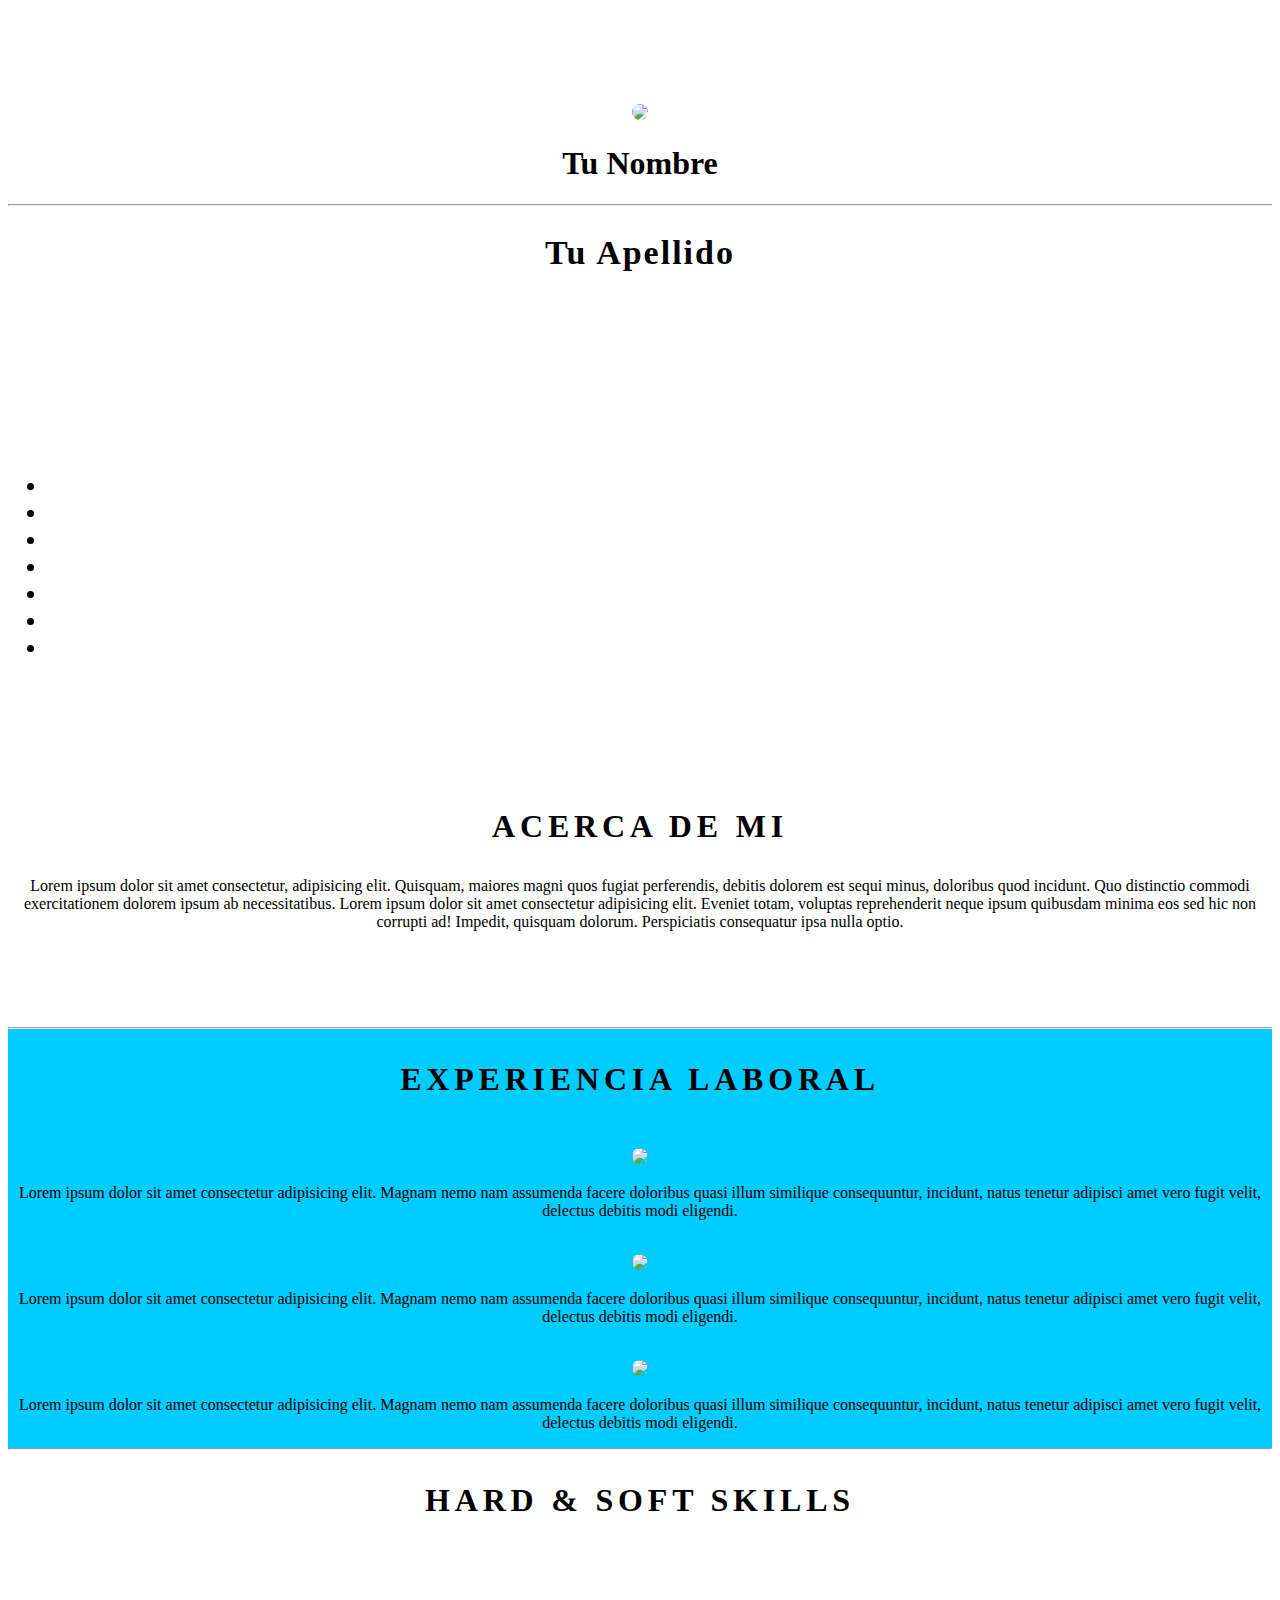
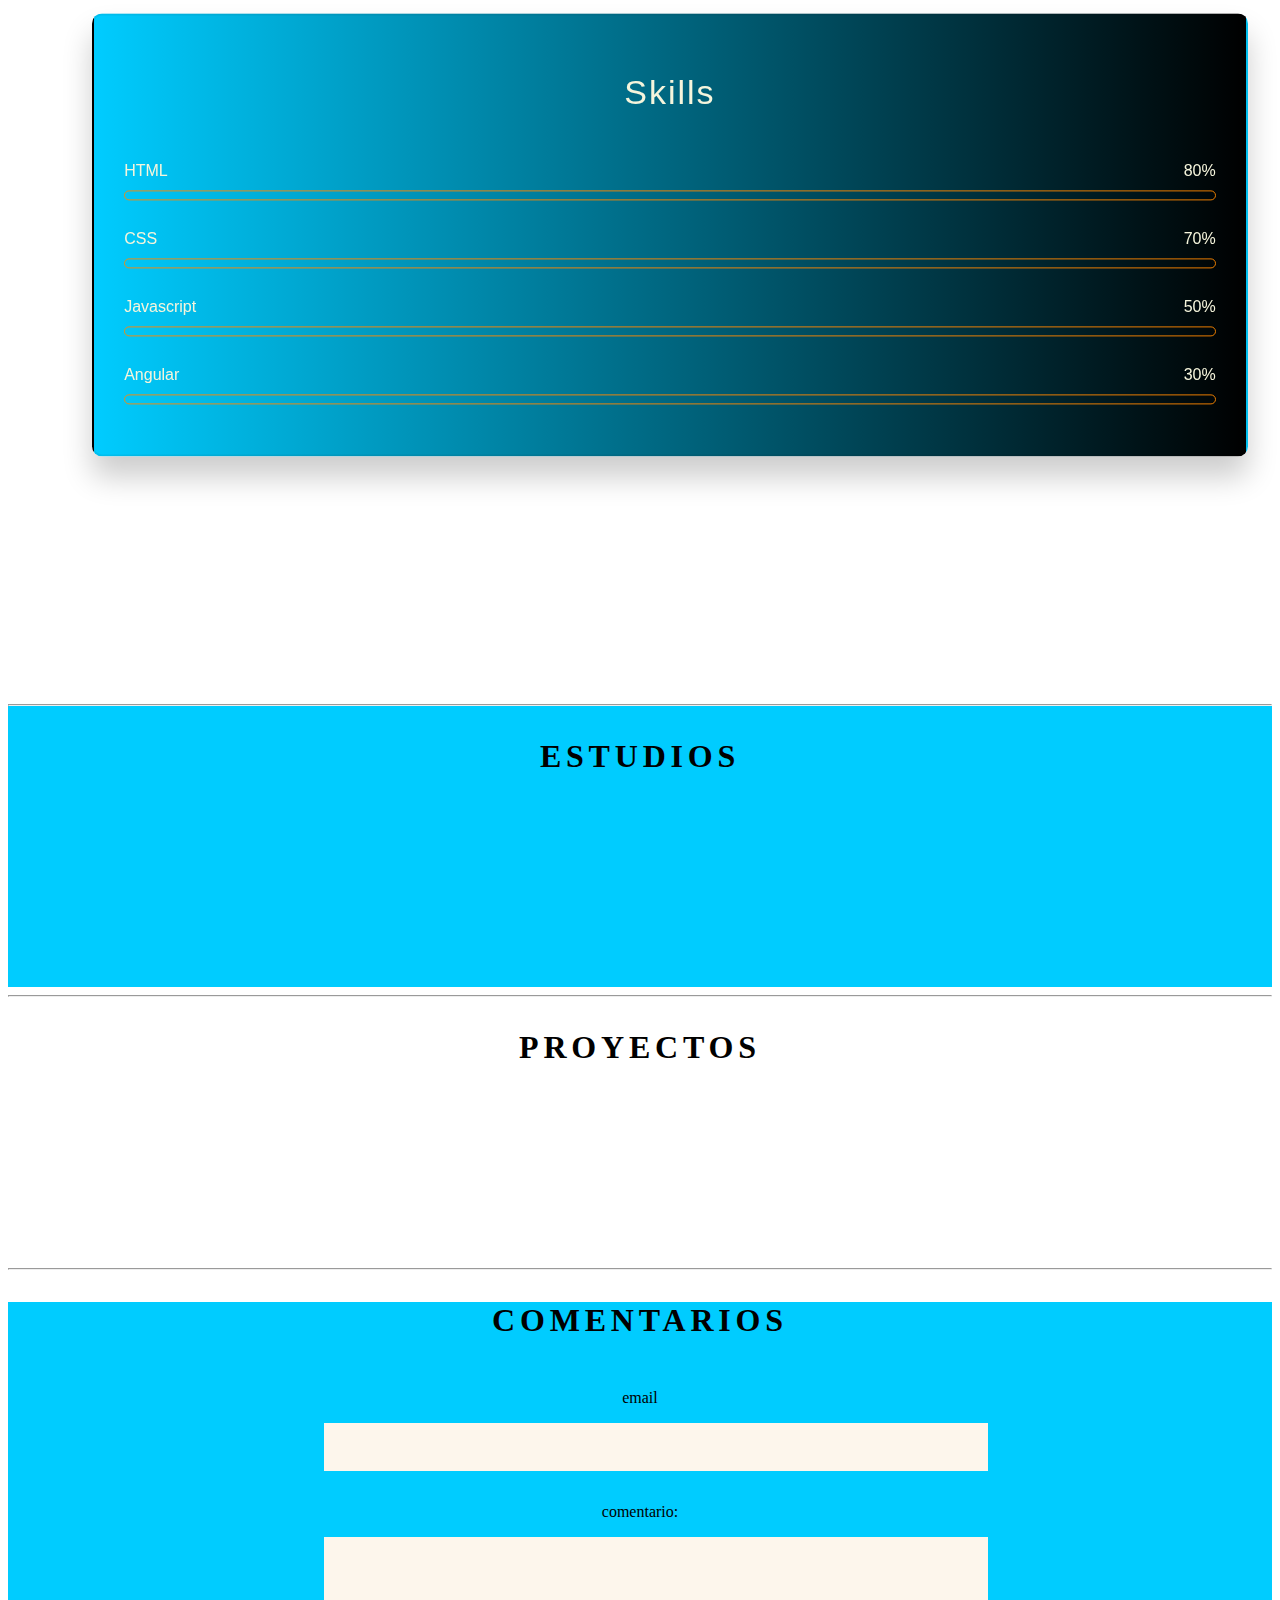
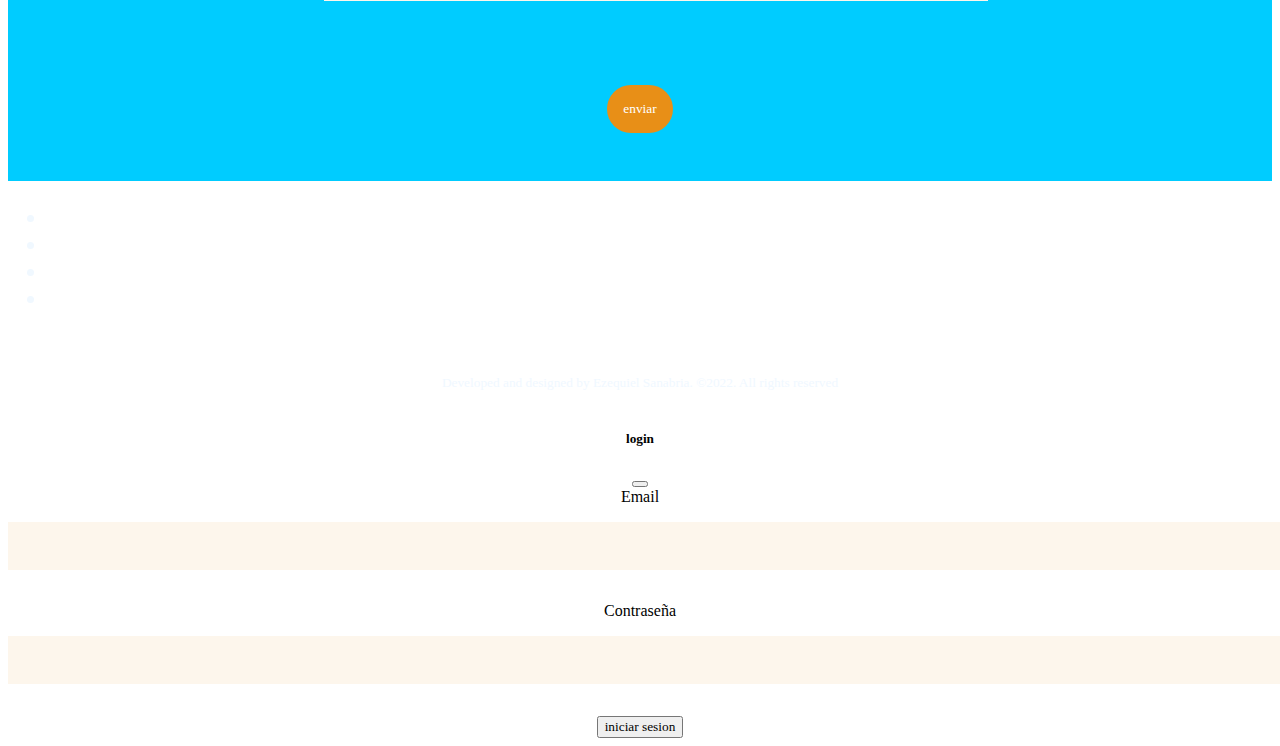
==== commit 1114de6e: "agregado de estudios" ====
--- a/index.html
+++ b/index.html
@@ -12,23 +12,24 @@
     <link href="https://cdn.jsdelivr.net/npm/bootstrap@5.2.0/dist/css/bootstrap.min.css" rel="stylesheet" integrity="sha384-gH2yIJqKdNHPEq0n4Mqa/HGKIhSkIHeL5AyhkYV8i59U5AR6csBvApHHNl/vI1Bx" crossorigin="anonymous">
     <link rel="stylesheet" href="assets/index.css">
     <title>Document</title>
+      <!--fuente-->
+      <link href="https://fonts.googleapis.com/css2?family=Playfair+Display&display=swap" rel="stylesheet">
 </head>
 <body id="root">
   <!--header de la pagina-->
   
     <header>
         <div class="container-fluid " id="inicio"> 
+          <!--video backgroound-->
+          <video autoplay loop muted>
+            <source src="assets/img/Person Typing Fast.mp4">
+            </div>
             <div class="rounded-circle">
         <img class="circle" src="../maquetado-estatico-prueba/assets/img/perfil.png" height="150rem">
         </div>
         <h1 class="nombre">Tu Nombre</h1>
         <hr>
         <h2 class="desarrollador">Tu Apellido</h2>
-        <!--video backgroound-->
-                <video autoplay loop muted>
-                    <source src="assets/img/Person Typing Fast.mp4">
-                </div>
-             
               
     </header>
   <!--barra de navegacion--> 
@@ -54,7 +55,7 @@
         <li class="list-group-item"><a href="#Estudios"> Estudios </a></li>
         <li class="list-group-item"><a href="#Skills"> Hard & Soft Skills </a></li>
         <li class="list-group-item"><a href="#Proyectos"> Proyectos </a></li>
-        <li class="list-group-item"><a href="#Contactos"> Contactos </a></li>
+        <li class="list-group-item"><a href="#Comentarios"> Contactos </a></li>
       </ul>
       </div>
     </div>
@@ -63,7 +64,7 @@
     <!--secciones de la pagina-->
     <main>
       <section id="Perfil">
-        <h3>acerca de mi</h3>
+        <h3><b>acerca de mi</b></h3>
         <p>Lorem ipsum dolor sit amet consectetur, adipisicing elit. Quisquam, maiores magni quos 
           fugiat perferendis, debitis dolorem est sequi minus, doloribus quod incidunt. 
           Quo distinctio commodi exercitationem dolorem ipsum ab necessitatibus.
@@ -74,7 +75,7 @@
         <br><br><br><br>
       <section id="Experiencia">
         <hr>
-        <h3>Experiencia Laboral</h3>
+        <h3><b>Experiencia Laboral</b></h3>
         <br>
         <div class="container">
           <div class="row">
@@ -121,7 +122,7 @@
         </div>
       </section>
       <section id="Skills">
-              <h3>Hard & Soft Skills</h3>
+              <h3><b>Hard & Soft Skills</b></h3>
               <!--barras de skill-->
               <div class="caja-padre">
                 <div class="contenedor">
@@ -171,24 +172,23 @@
       </section>
       <section id="Estudios">
         <hr>
-        <h3>Estudios</h3>
-        <br><br><br><br><br><br><br><br><br><br><br><br><br>
+        <h3><b>Estudios</b></h3><br><br><br><br><br><br><br><br><br><br>
       </section>
 
       <section id="Proyectos">
         <hr>
-        <h3>Proyectos</h3><br><br><br><br><br><br><br><br><br><hr>
-      </section>
-
-      <section id="Contactos">
-        <h3>Contactos</h3>
+        <h3><b>Proyectos</b></h3><br><br><br><br><br><br><br><br><br><hr>
+      </section>
+
+      <section id="Comentarios">
+        <h3><b>comentarios</b></h3>
         <br>
 
         <form action="https://formspree.io/f/mbjqgnvj" method="post">
-          <label class="email text-center ">your email
+          <label class="email text-center ">email
           <input type="email" name="_replyto">
           </label>
-          <label class="mensaje">your massage:
+          <label class="mensaje">comentario:
             <textarea name="massage"></textarea>
           </label>
           <button type="submit">enviar</button>
--- a/assets/index.css
+++ b/assets/index.css
@@ -1,6 +1,10 @@
+* {
+    font-family:  serif;
+}
+
 #root{
     text-align: center;
-    background-color: rgb(240, 232, 221);
+    background-color: rgb(255, 255, 255);
 }
 
 header{
@@ -31,14 +35,6 @@
     border-radius: 50%;
 }
 
-
-
-
-
-
-
-
-
 /*comienzo de nav-bar*/
 
 #navbar div{
@@ -68,7 +64,6 @@
 }
 
 
-
 li.list-group-item{
     background-color: transparent;
     border: none;
@@ -232,6 +227,15 @@
 /*termina la seccion de experiencia laboral*/
 
 /*Estudios*/
+.card{
+    border-radius: 1rem;
+    margin: 1rem;
+}
+
+.card-body{
+    border-radius: 1rem;
+}
+/*fin de estudios*/
 
 section#Estudios{
     background:rgb(0, 204, 255);
@@ -271,7 +275,7 @@
     transform: scale(1.10);
 }
 
-#Contactos{
+#Comentarios{
 background-color: rgb(0, 204, 255);
 }
 form label{
@@ -309,6 +313,12 @@
     --bs-list-group-border-width: 0;
 }
 
+i.fa-solid.fa-house:hover{
+    transition: transform 0.3s ease-in-out;
+    transform: scale(1.25);
+    color: aliceblue;
+}
+
 i.fa-brands.fa-facebook.fa-lg:hover {
     transition: transform 0.3s ease-in-out;
     transform: scale(1.25);
@@ -335,3 +345,5 @@
     transform: scale(1.25);
     color: aliceblue;
 }
+
+
--- a/assets/index.css
+++ b/assets/index.css
@@ -1,6 +1,10 @@
+* {
+    font-family:  serif;
+}
+
 #root{
     text-align: center;
-    background-color: rgb(240, 232, 221);
+    background-color: rgb(255, 255, 255);
 }
 
 header{
@@ -31,14 +35,6 @@
     border-radius: 50%;
 }
 
-
-
-
-
-
-
-
-
 /*comienzo de nav-bar*/
 
 #navbar div{
@@ -68,7 +64,6 @@
 }
 
 
-
 li.list-group-item{
     background-color: transparent;
     border: none;
@@ -232,6 +227,15 @@
 /*termina la seccion de experiencia laboral*/
 
 /*Estudios*/
+.card{
+    border-radius: 1rem;
+    margin: 1rem;
+}
+
+.card-body{
+    border-radius: 1rem;
+}
+/*fin de estudios*/
 
 section#Estudios{
     background:rgb(0, 204, 255);
@@ -271,7 +275,7 @@
     transform: scale(1.10);
 }
 
-#Contactos{
+#Comentarios{
 background-color: rgb(0, 204, 255);
 }
 form label{
@@ -309,6 +313,12 @@
     --bs-list-group-border-width: 0;
 }
 
+i.fa-solid.fa-house:hover{
+    transition: transform 0.3s ease-in-out;
+    transform: scale(1.25);
+    color: aliceblue;
+}
+
 i.fa-brands.fa-facebook.fa-lg:hover {
     transition: transform 0.3s ease-in-out;
     transform: scale(1.25);
@@ -335,3 +345,5 @@
     transform: scale(1.25);
     color: aliceblue;
 }
+
+
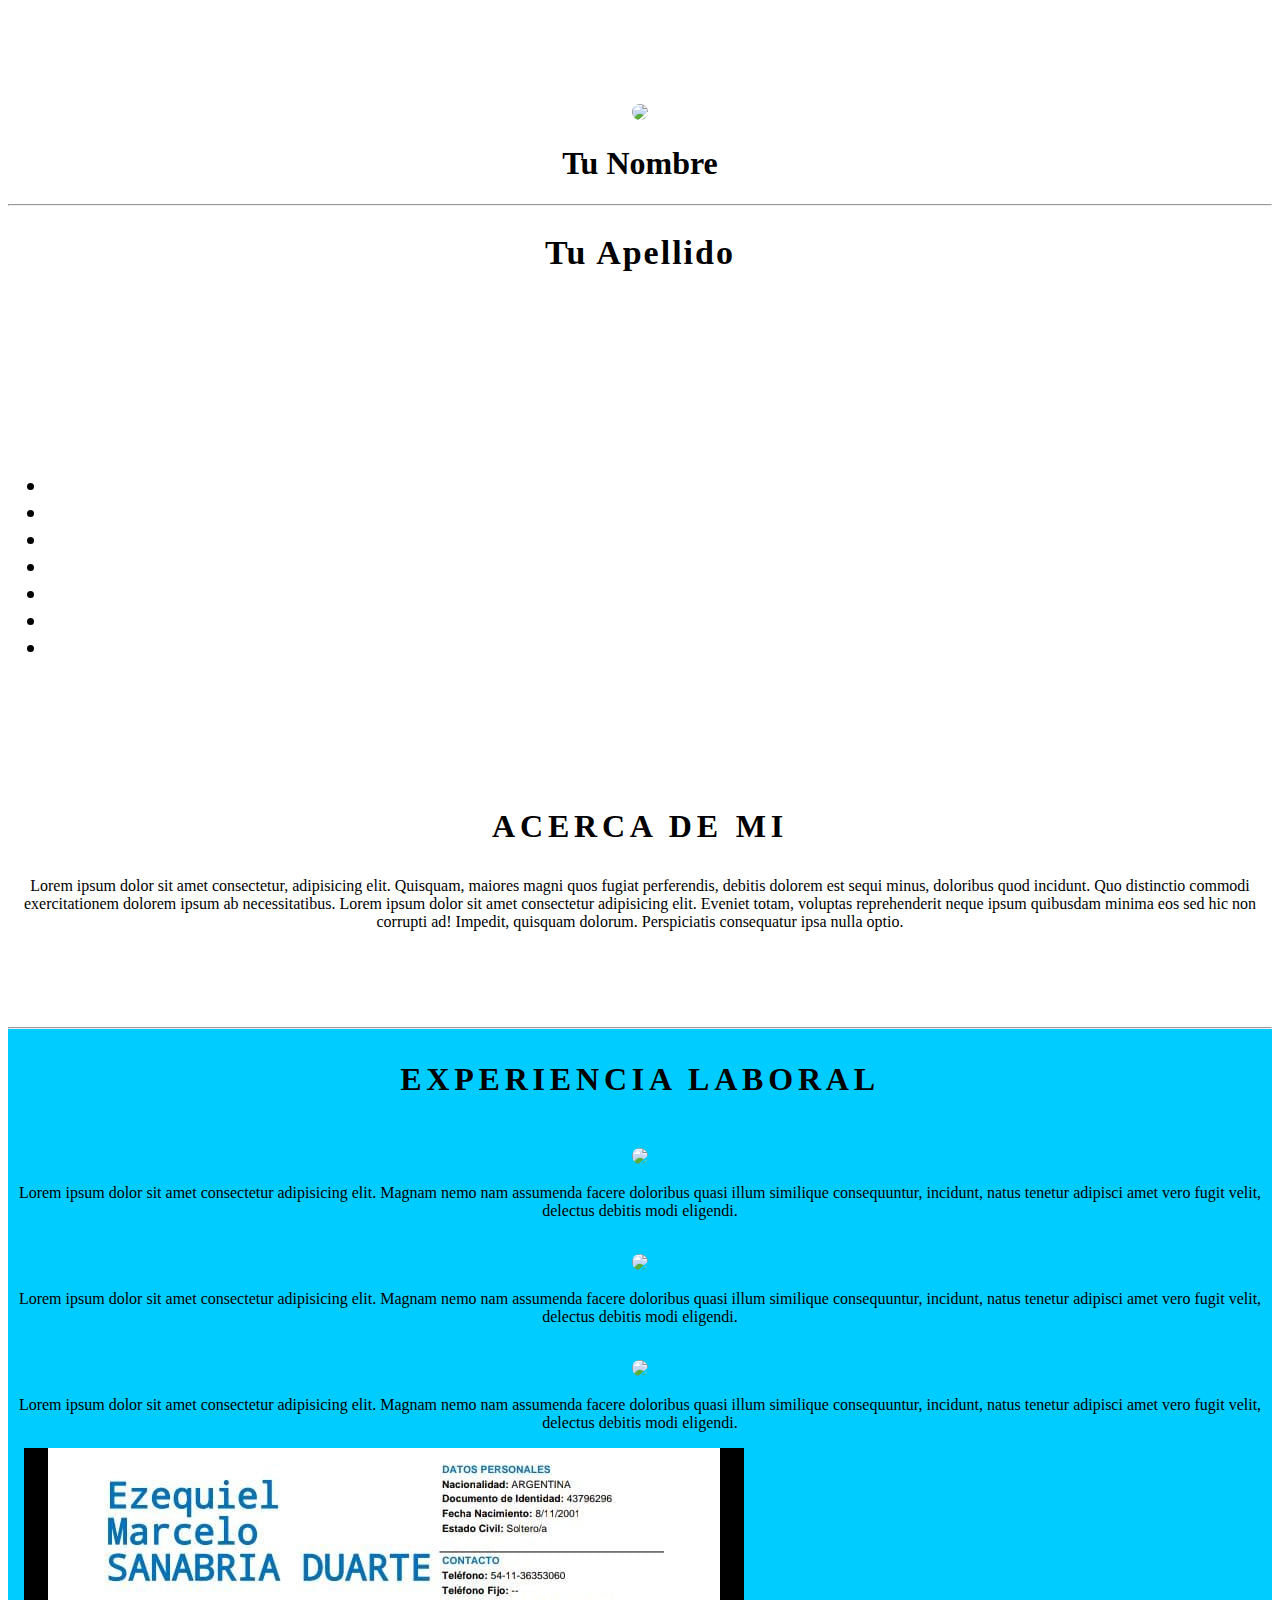
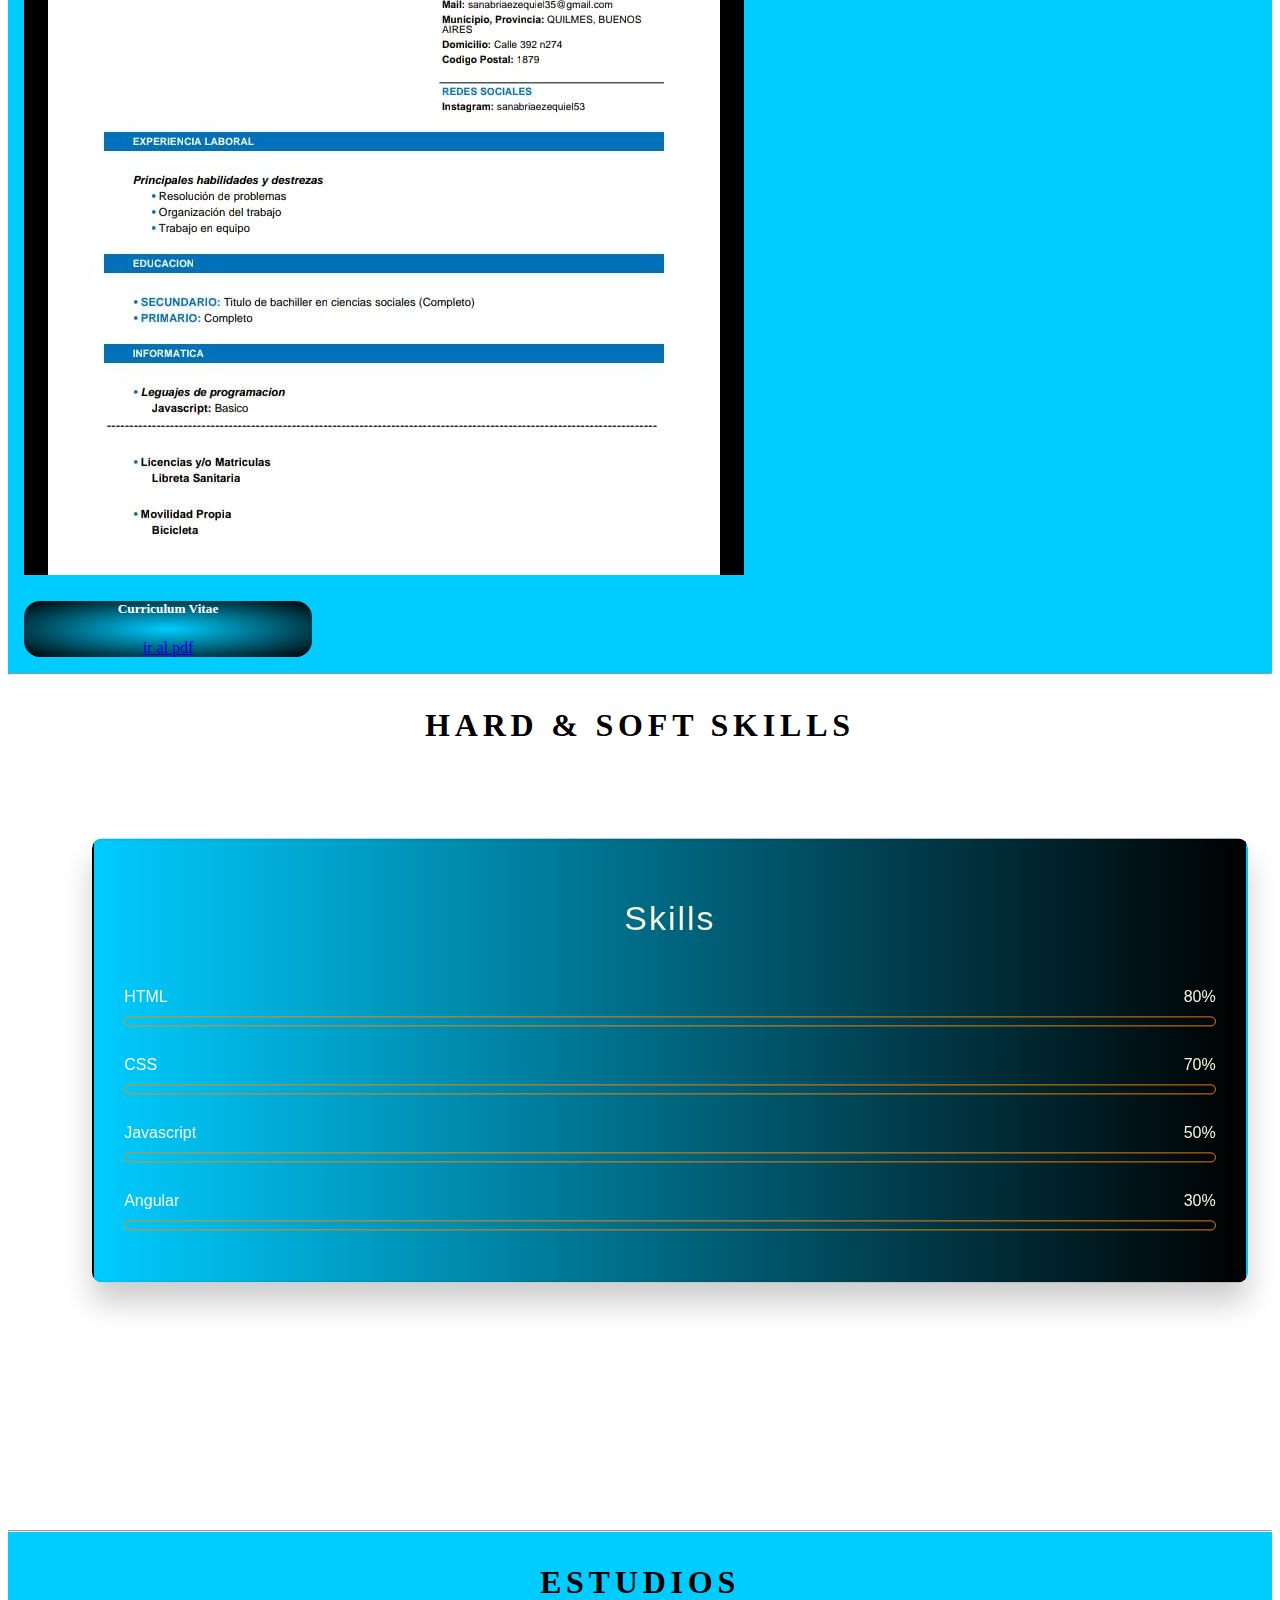
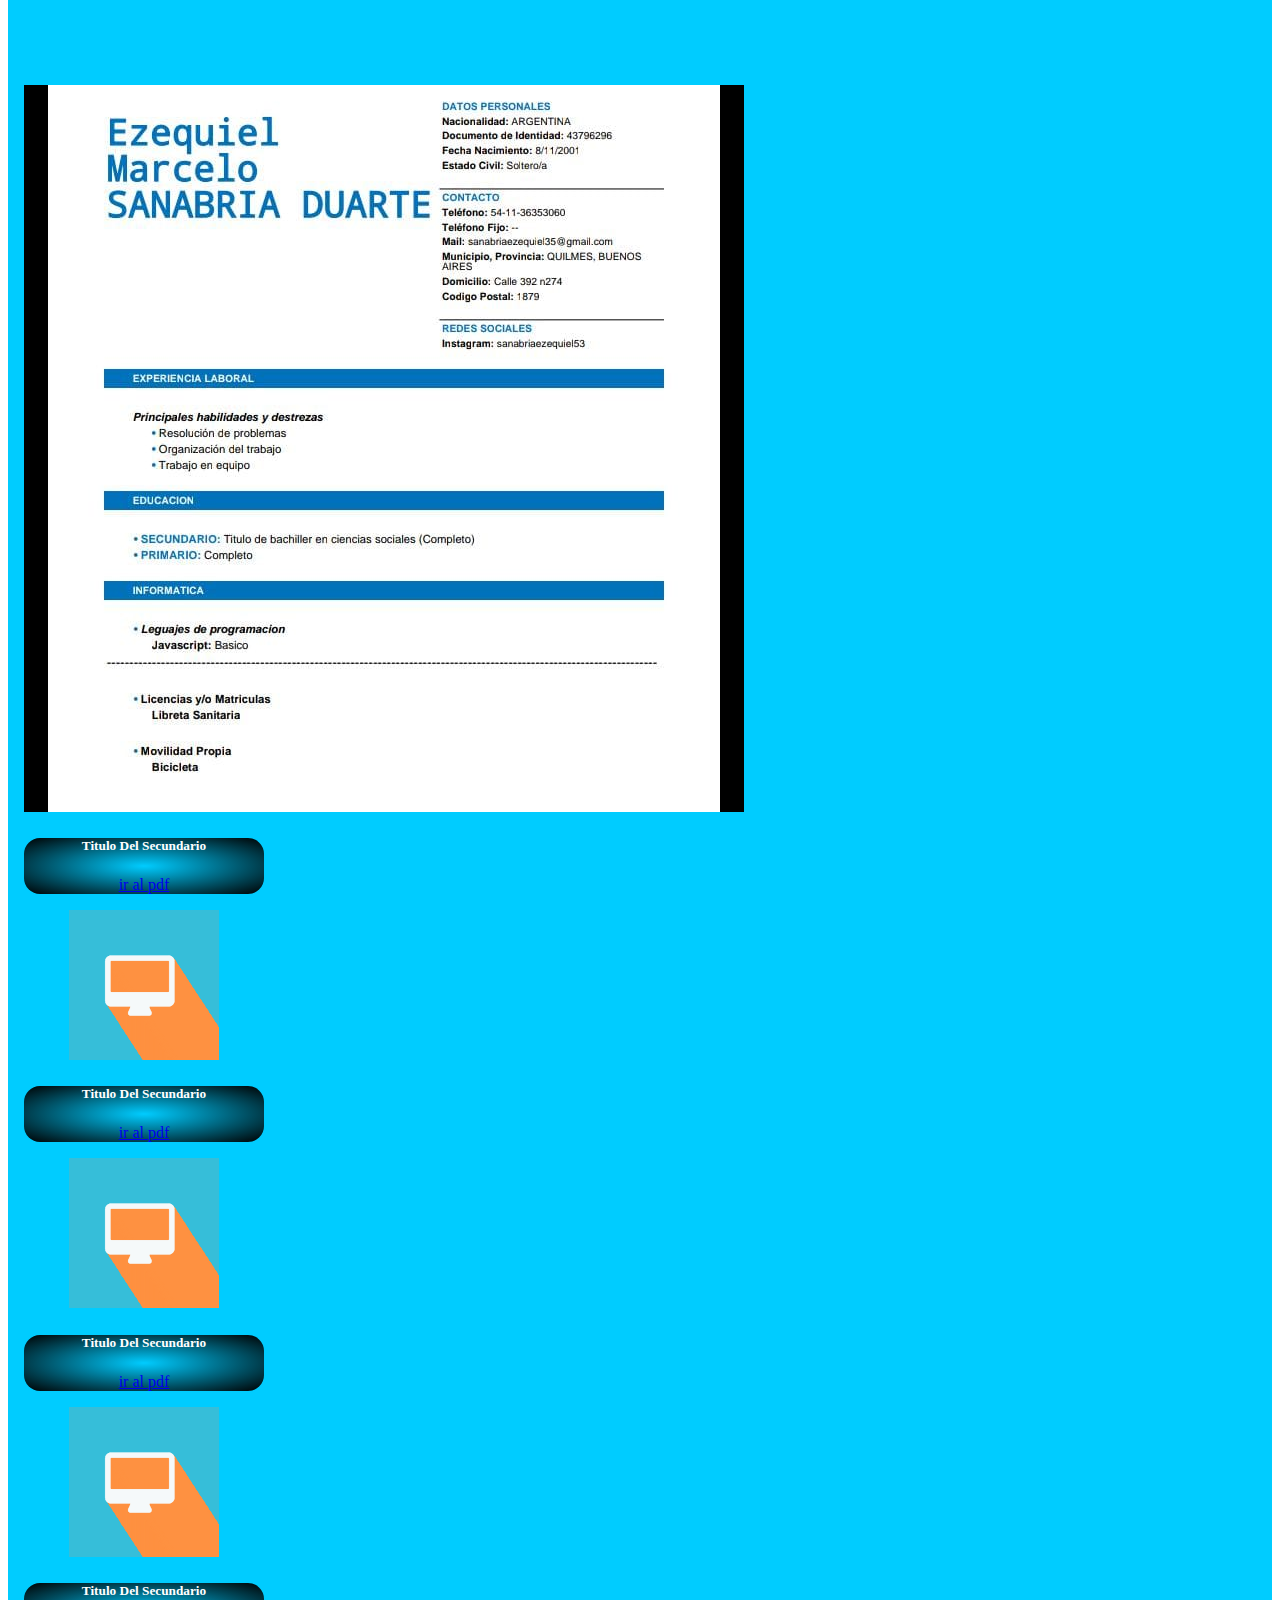
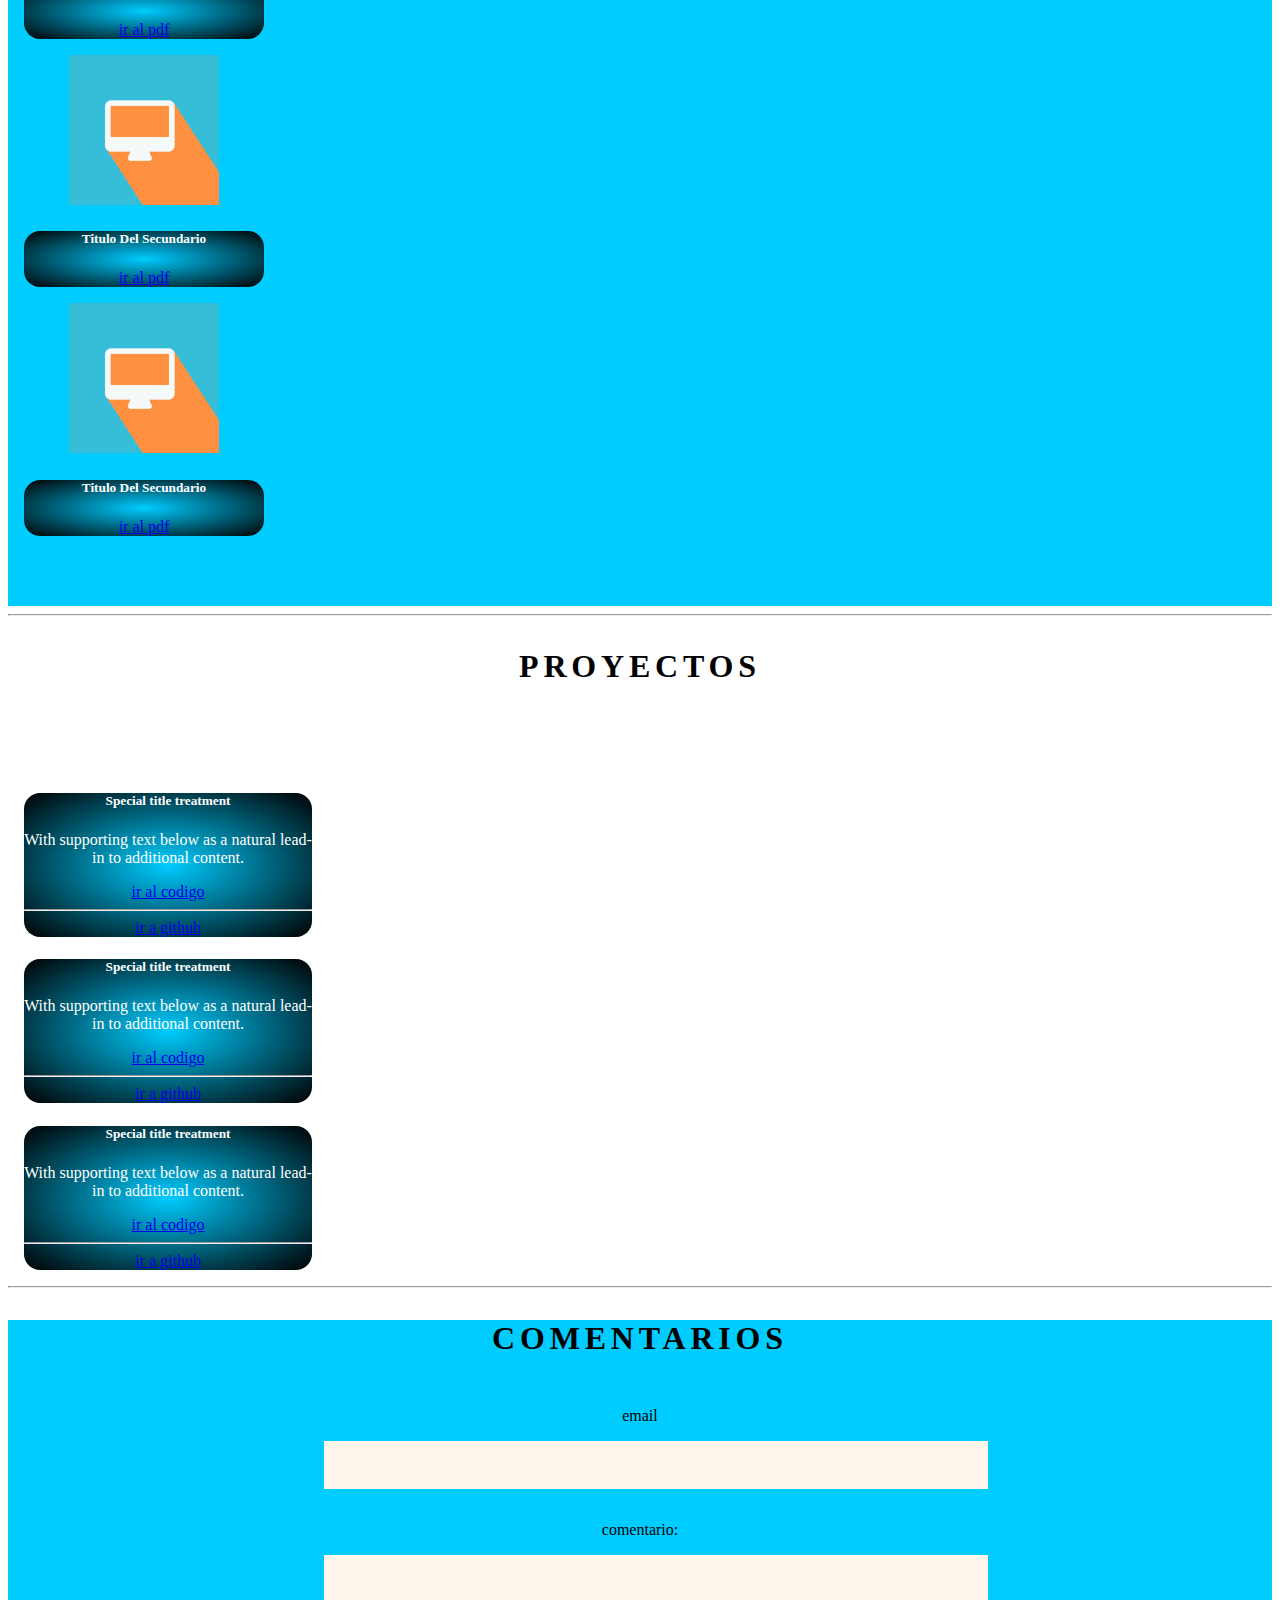
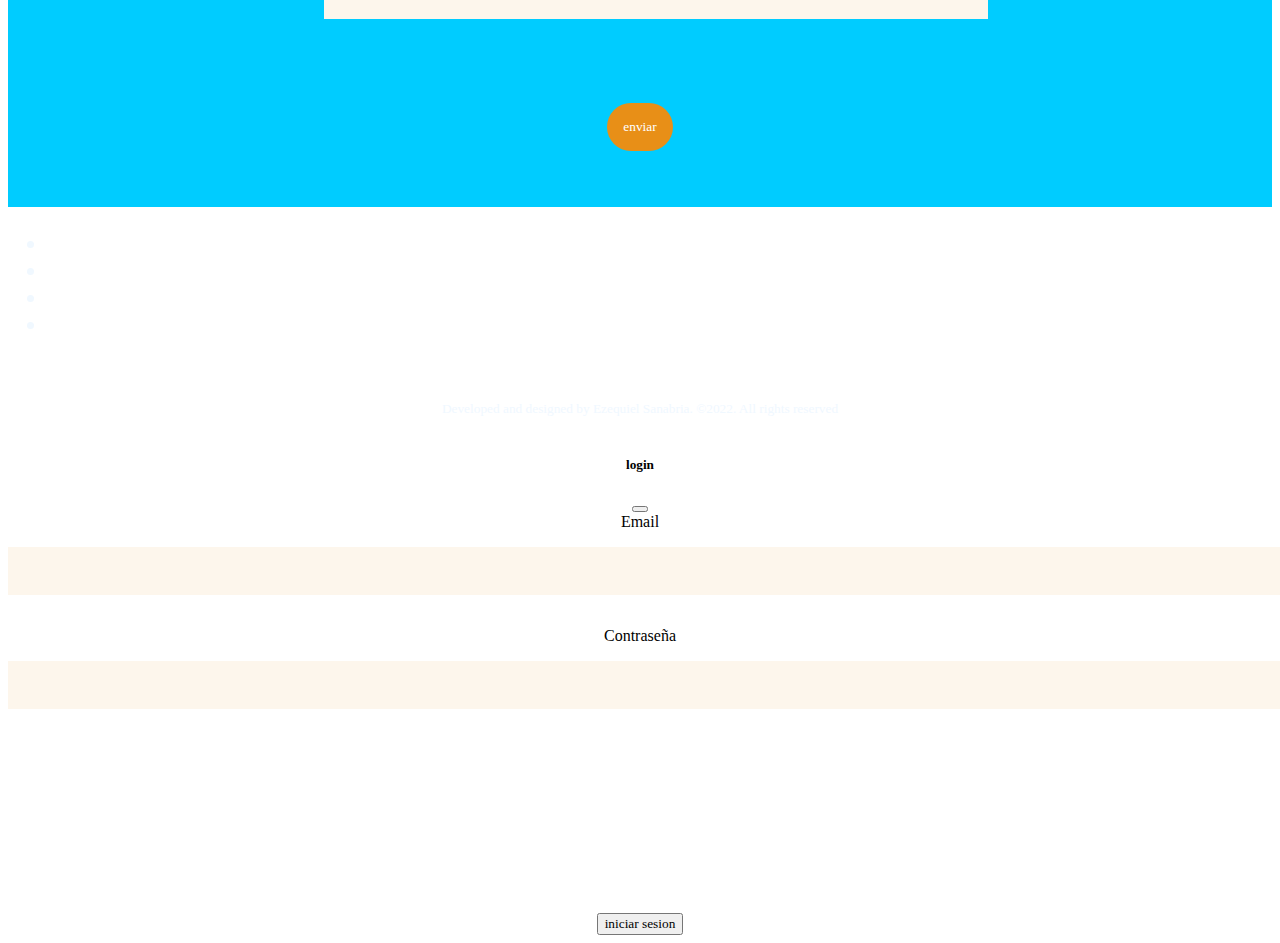
==== commit ed6e3f41: "final del maquetado" ====
--- a/index.html
+++ b/index.html
@@ -116,6 +116,22 @@
                 incidunt, natus tenetur adipisci amet vero fugit velit, delectus debitis modi eligendi.</p>
             </div>
           </div>
+        <div class="row">
+          <div class="col-4">
+            
+          </div>
+          <div class="col-4">
+            <div class="card" style="width: 18rem;">
+              <img src="assets/img/WhatsApp Image 2022-08-24 at 2.24.16 AM.jpeg" class="card-img-top" alt="...">
+              <div class="card-body">
+                <h5 class="card-title"><b>Curriculum Vitae</b></h5>
+                <p class="card-text"></p>
+                <a href="assets/img/DescargaPdf.pdf" class="btn btn-primary">ir al pdf</a>
+              </div>
+            </div>
+          </div>
+          <div class="col-4"></div>
+        </div>
         </div>
         <hr>
 
@@ -172,12 +188,112 @@
       </section>
       <section id="Estudios">
         <hr>
-        <h3><b>Estudios</b></h3><br><br><br><br><br><br><br><br><br><br>
+        <h3><b>Estudios</b></h3><br><br>
+        
+        <div class="container">
+          <div class="row">
+            <div class="col-4">
+              <div class="card" style="width: 15rem;">
+                <img src="assets/img/WhatsApp Image 2022-08-24 at 2.24.16 AM.jpeg" class="card-img-top" alt="...">
+                <div class="card-body">
+                  <h5 class="card-title">Titulo Del Secundario</h5>
+                  <p class="card-text"></p>
+                  <a href="assets/img/DescargaPdf.pdf" class="btn btn-primary">ir al pdf</a>
+                </div>
+              </div>
+            </div>
+            <div class="col-4">
+              <div class="card" style="width: 15rem;">
+                <img src="assets/img/perfil.png" class="card-img-top" alt="...">
+                <div class="card-body">
+                  <h5 class="card-title">Titulo Del Secundario</h5>
+                  <p class="card-text"></p>
+                  <a href="assets/img/DescargaPdf.pdf" class="btn btn-primary">ir al pdf</a>
+                </div>
+              </div>
+            </div>
+            <div class="col-4">
+              <div class="card" style="width: 15rem;">
+                <img src="assets/img/perfil.png" class="card-img-top" alt="...">
+                <div class="card-body">
+                  <h5 class="card-title">Titulo Del Secundario</h5>
+                  <p class="card-text"></p>
+                  <a href="assets/img/DescargaPdf.pdf" class="btn btn-primary">ir al pdf</a>
+                </div>
+              </div>
+            </div>
+          </div>
+          <div class="row">
+            <div class="col-4">
+              <div class="card" style="width: 15rem;">
+                <img src="assets/img/perfil.png" class="card-img-top" alt="...">
+                <div class="card-body">
+                  <h5 class="card-title">Titulo Del Secundario</h5>
+                  <p class="card-text"></p>
+                  <a href="assets/img/DescargaPdf.pdf" class="btn btn-primary">ir al pdf</a>
+                </div>
+              </div>
+            </div>
+            <div class="col-4">
+              <div class="card" style="width: 15rem;">
+                <img src="assets/img/perfil.png" class="card-img-top" alt="...">
+                <div class="card-body">
+                  <h5 class="card-title">Titulo Del Secundario</h5>
+                  <p class="card-text"></p>
+                  <a href="assets/img/DescargaPdf.pdf" class="btn btn-primary">ir al pdf</a>
+                </div>
+              </div>
+            </div>
+            <div class="col-4">
+              <div class="card" style="width: 15rem;">
+                <img src="assets/img/perfil.png" class="card-img-top" alt="...">
+                <div class="card-body">
+                  <h5 class="card-title">Titulo Del Secundario</h5>
+                  <p class="card-text"></p>
+                  <a href="assets/img/DescargaPdf.pdf" class="btn btn-primary">ir al pdf</a>
+                </div>
+              </div>
+            </div>
+          </div>
+        </div>
+        
+        <br><br><br>
       </section>
 
       <section id="Proyectos">
         <hr>
-        <h3><b>Proyectos</b></h3><br><br><br><br><br><br><br><br><br><hr>
+        <h3><b>Proyectos</b></h3><br><br><br>
+          <div class="card text-center" style="width: 18rem;">
+            <div class="card-body">
+              <h5 class="card-title">Special title treatment</h5>
+              <p class="card-text">With supporting text below as a natural lead-in to additional content.</p>
+              <a href="#" class="btn btn-secondary">ir al codigo</a>
+              <hr>
+              <a href="#" class="btn btn-secondary">ir a github</a>
+          
+            </div>
+          </div>
+          
+          <div class="card text-center" style="width: 18rem;">
+            <div class="card-body">
+              <h5 class="card-title">Special title treatment</h5>
+              <p class="card-text">With supporting text below as a natural lead-in to additional content.</p>
+              <a href="#" class="btn btn-secondary">ir al codigo</a>
+              <hr>
+              <a href="#" class="btn btn-secondary">ir a github</a>
+            </div>
+          </div>
+          
+          <div class="card text-center" style="width: 18rem;">
+            <div class="card-body">
+              <h5 class="card-title">Special title treatment</h5>
+              <p class="card-text">With supporting text below as a natural lead-in to additional content.</p>
+              <a href="#" class="btn btn-secondary">ir al codigo</a>
+              <hr>
+              <a href="#" class="btn btn-secondary">ir a github</a>
+            </div>
+          </div>
+        <hr>
       </section>
 
       <section id="Comentarios">
--- a/assets/index.css
+++ b/assets/index.css
@@ -248,6 +248,10 @@
     font-size: 2rem;
 }
 
+form{
+    height: 25rem;
+}
+
 
 form label{
     display: block;
@@ -295,6 +299,8 @@
     color: black;
 }
 
+
+
 /*termina el area de contactos*/
 
 
@@ -347,3 +353,18 @@
 }
 
 
+.card-body{
+    background: radial-gradient(rgb(0, 204, 255), black);
+    color:white ;
+}
+
+svg{
+    background: rgb(0, 204, 255);
+}
+
+
+
+
+
+
+
--- a/assets/index.css
+++ b/assets/index.css
@@ -248,6 +248,10 @@
     font-size: 2rem;
 }
 
+form{
+    height: 25rem;
+}
+
 
 form label{
     display: block;
@@ -295,6 +299,8 @@
     color: black;
 }
 
+
+
 /*termina el area de contactos*/
 
 
@@ -347,3 +353,18 @@
 }
 
 
+.card-body{
+    background: radial-gradient(rgb(0, 204, 255), black);
+    color:white ;
+}
+
+svg{
+    background: rgb(0, 204, 255);
+}
+
+
+
+
+
+
+
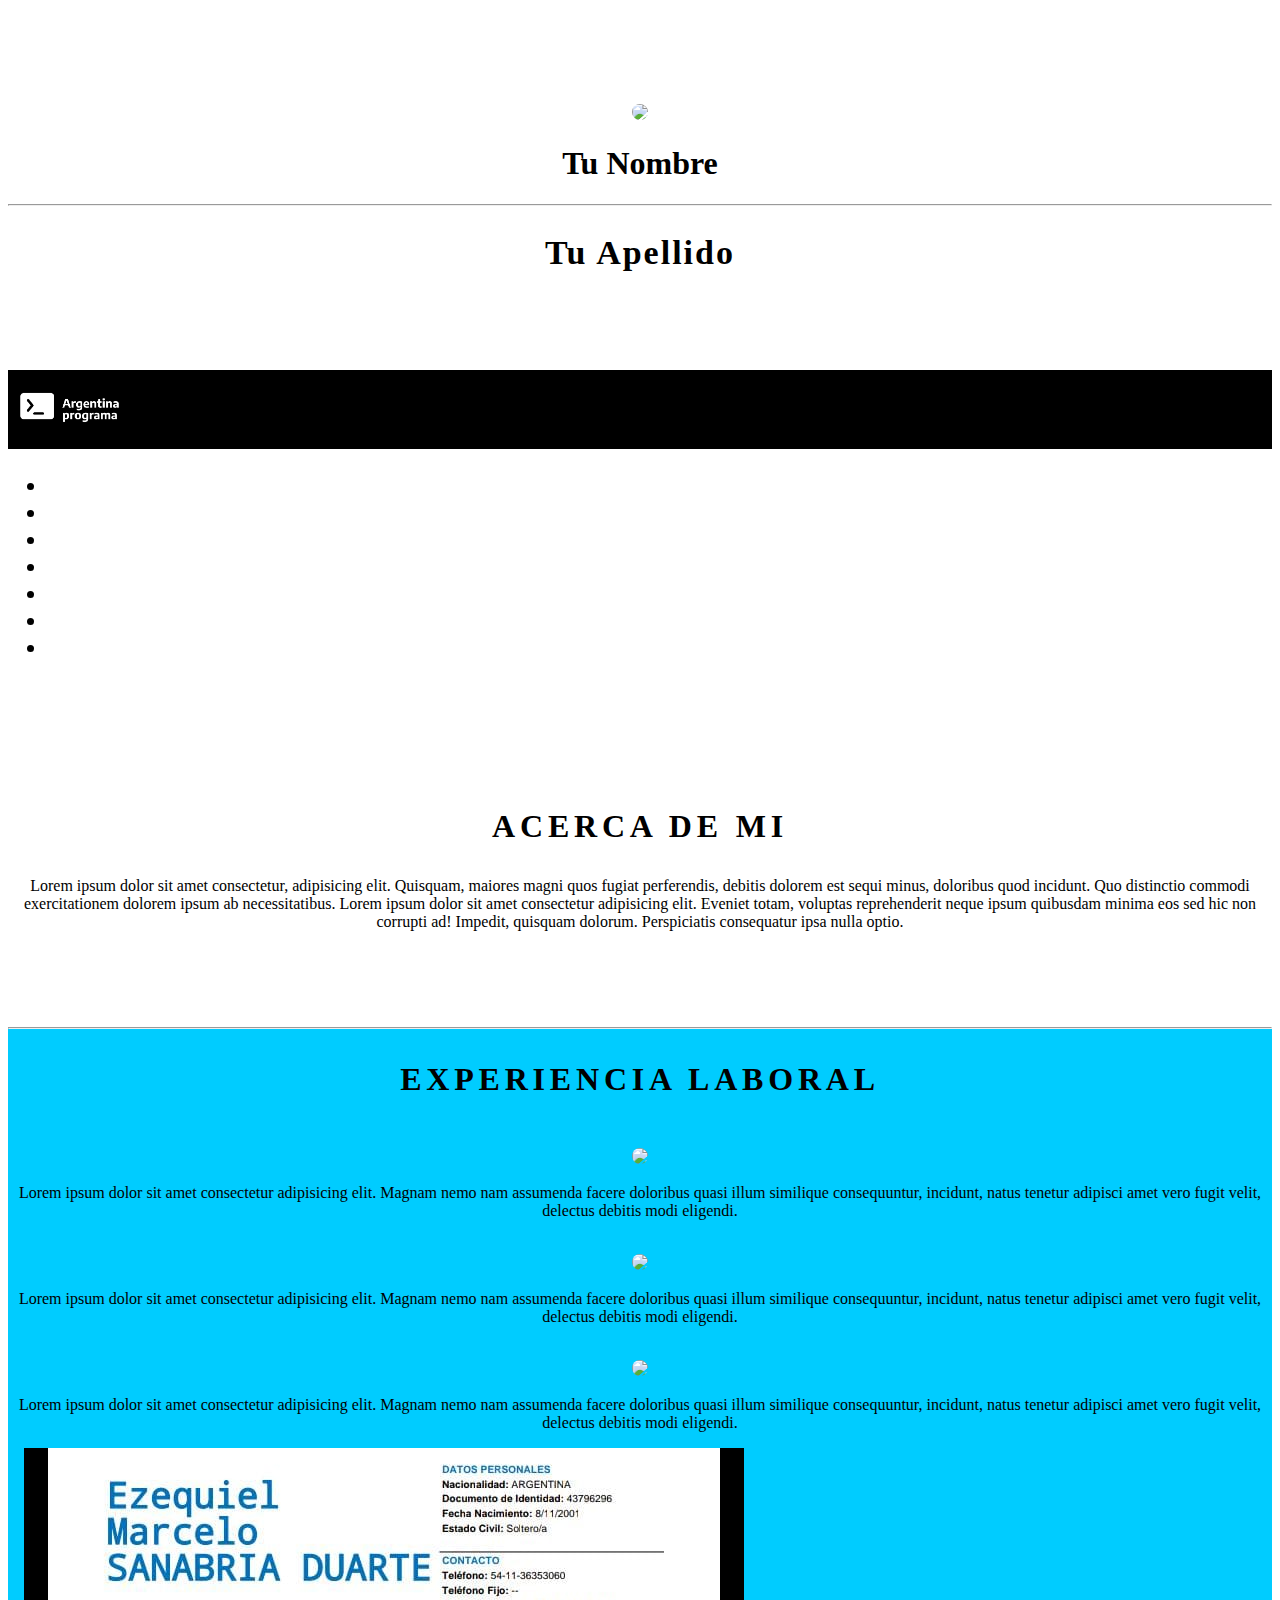
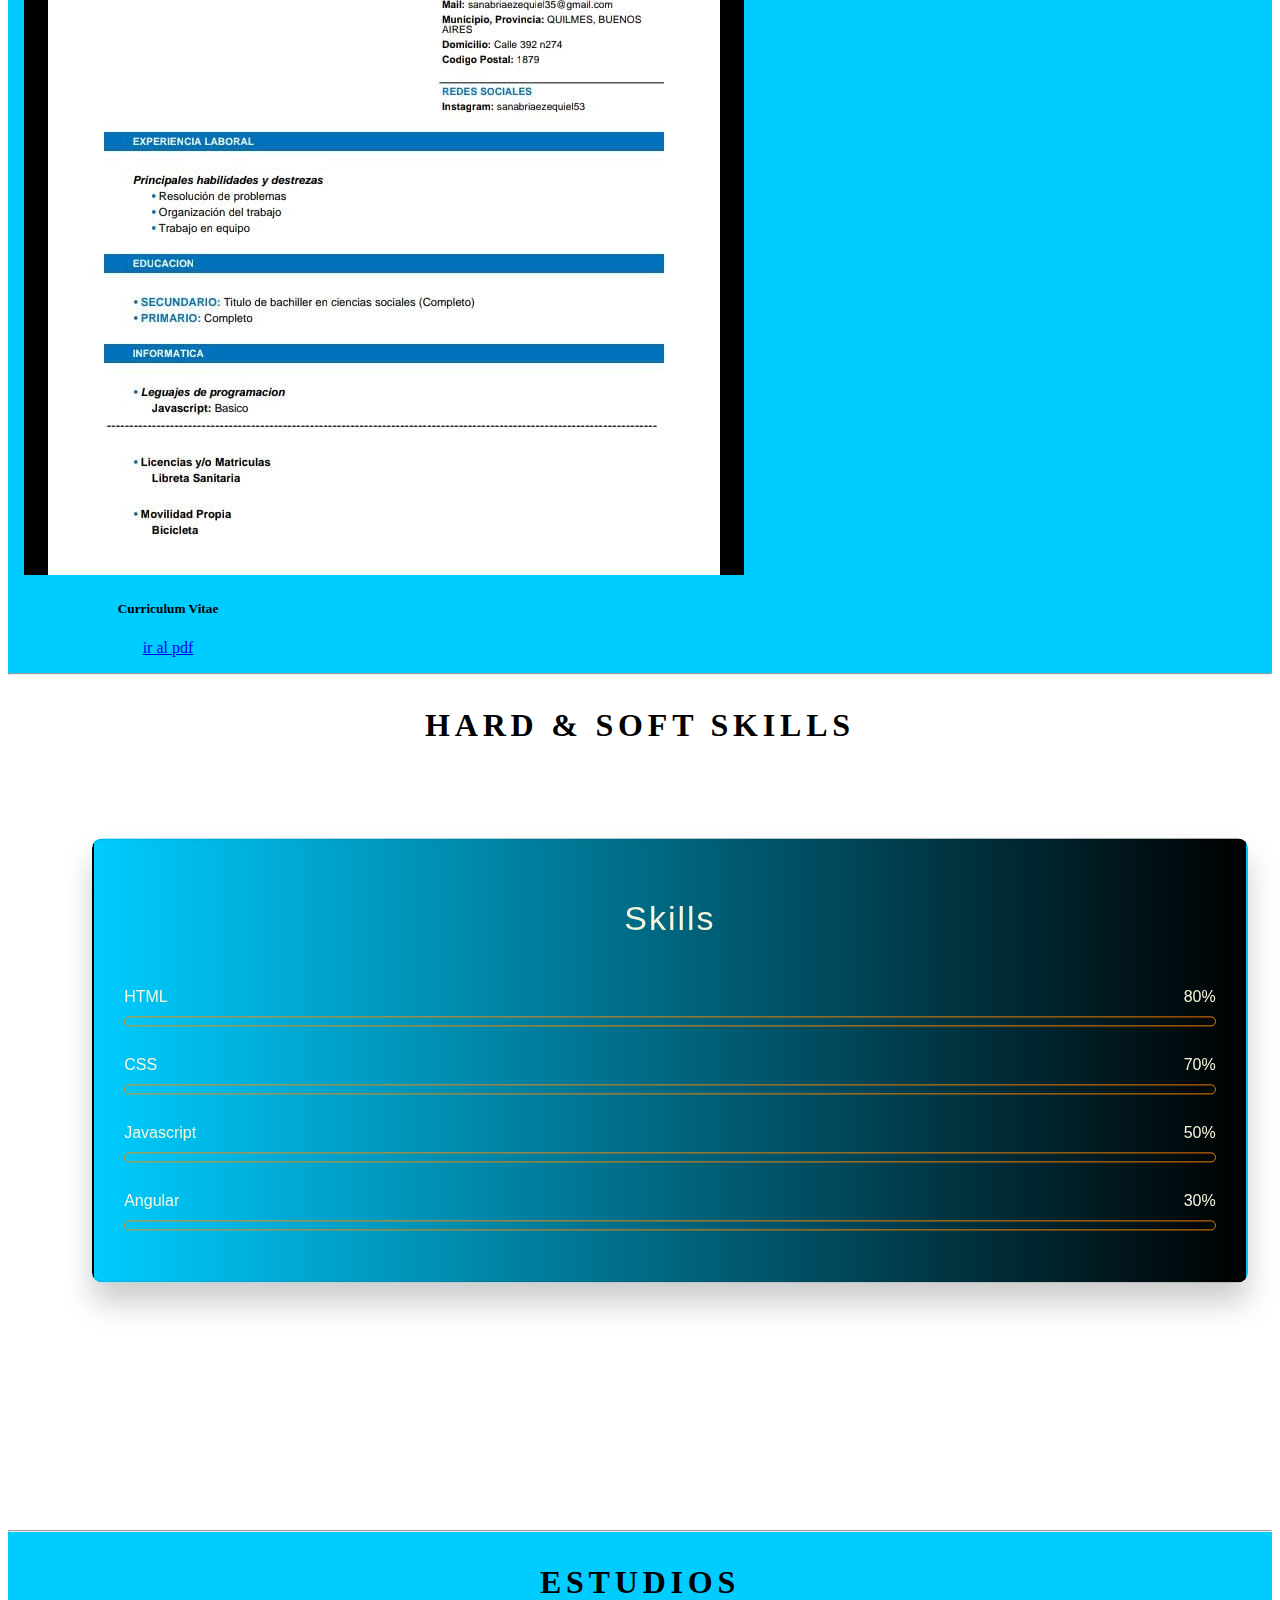
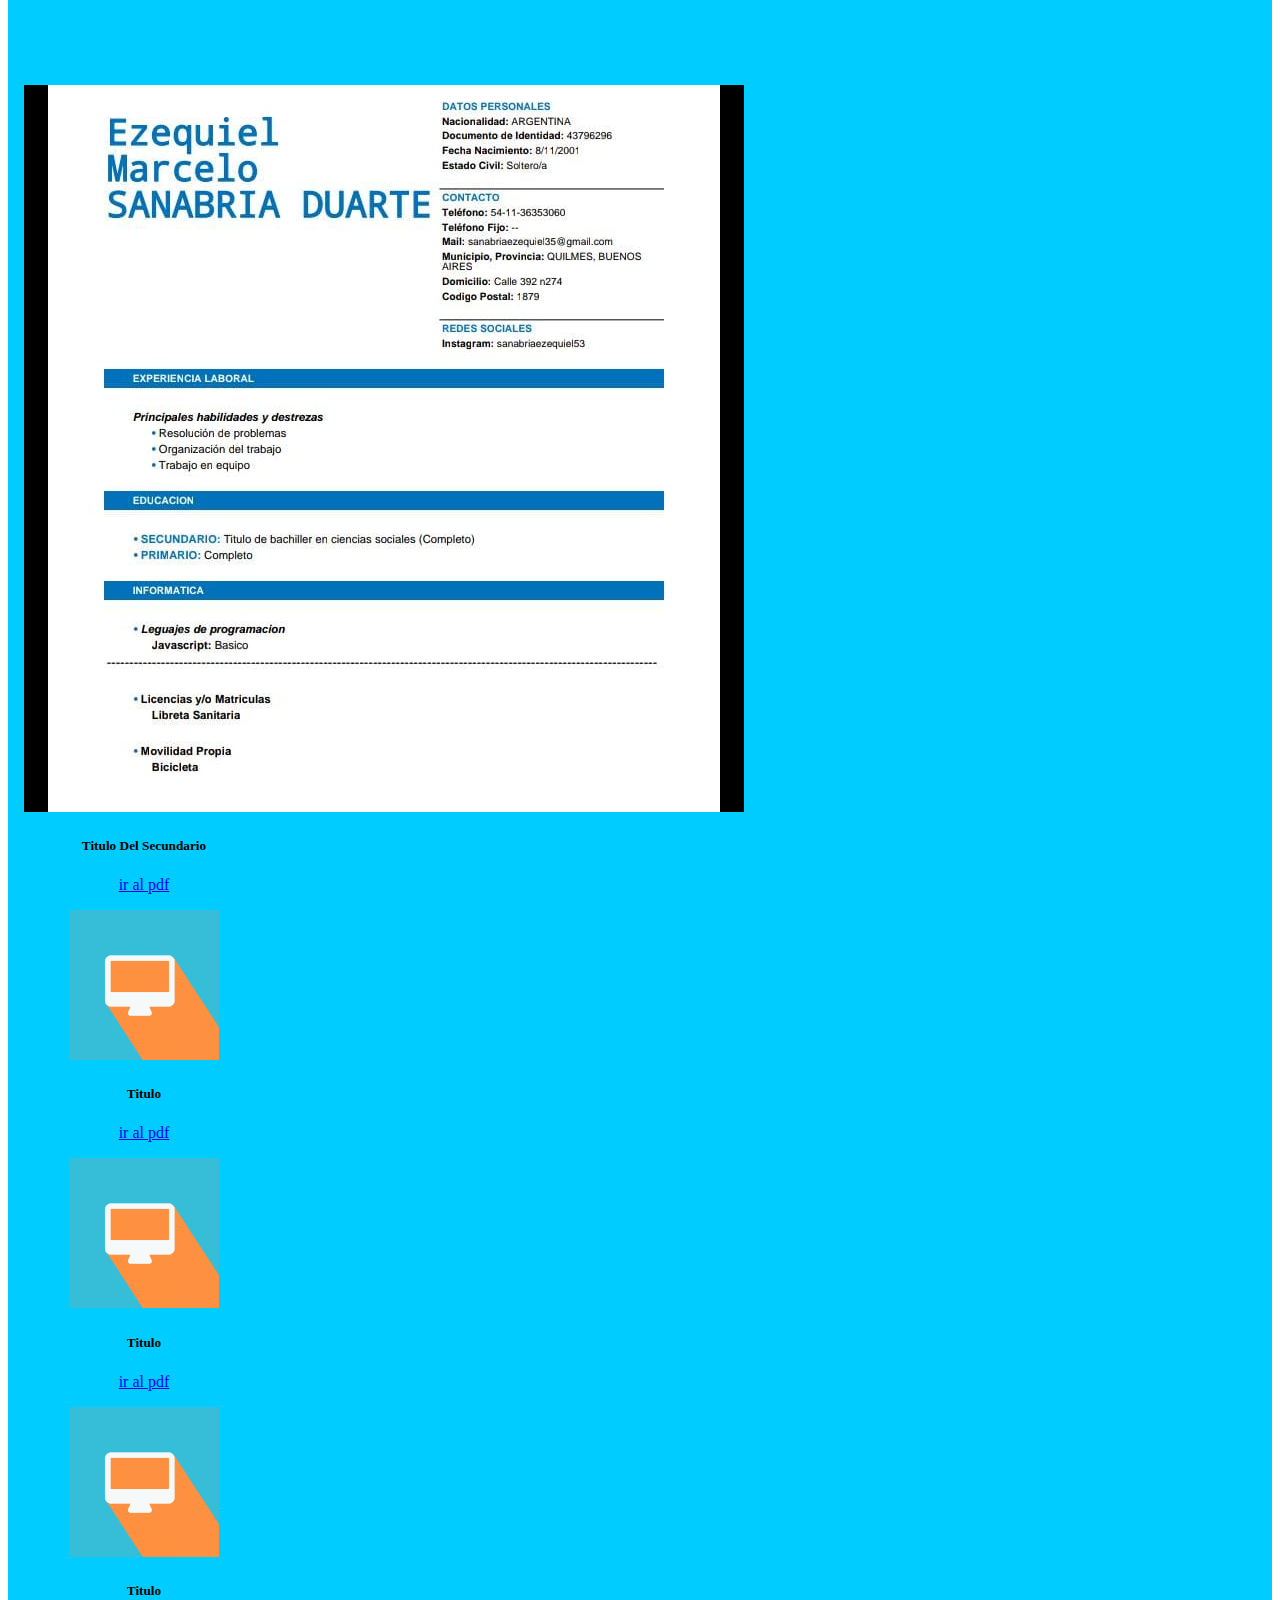
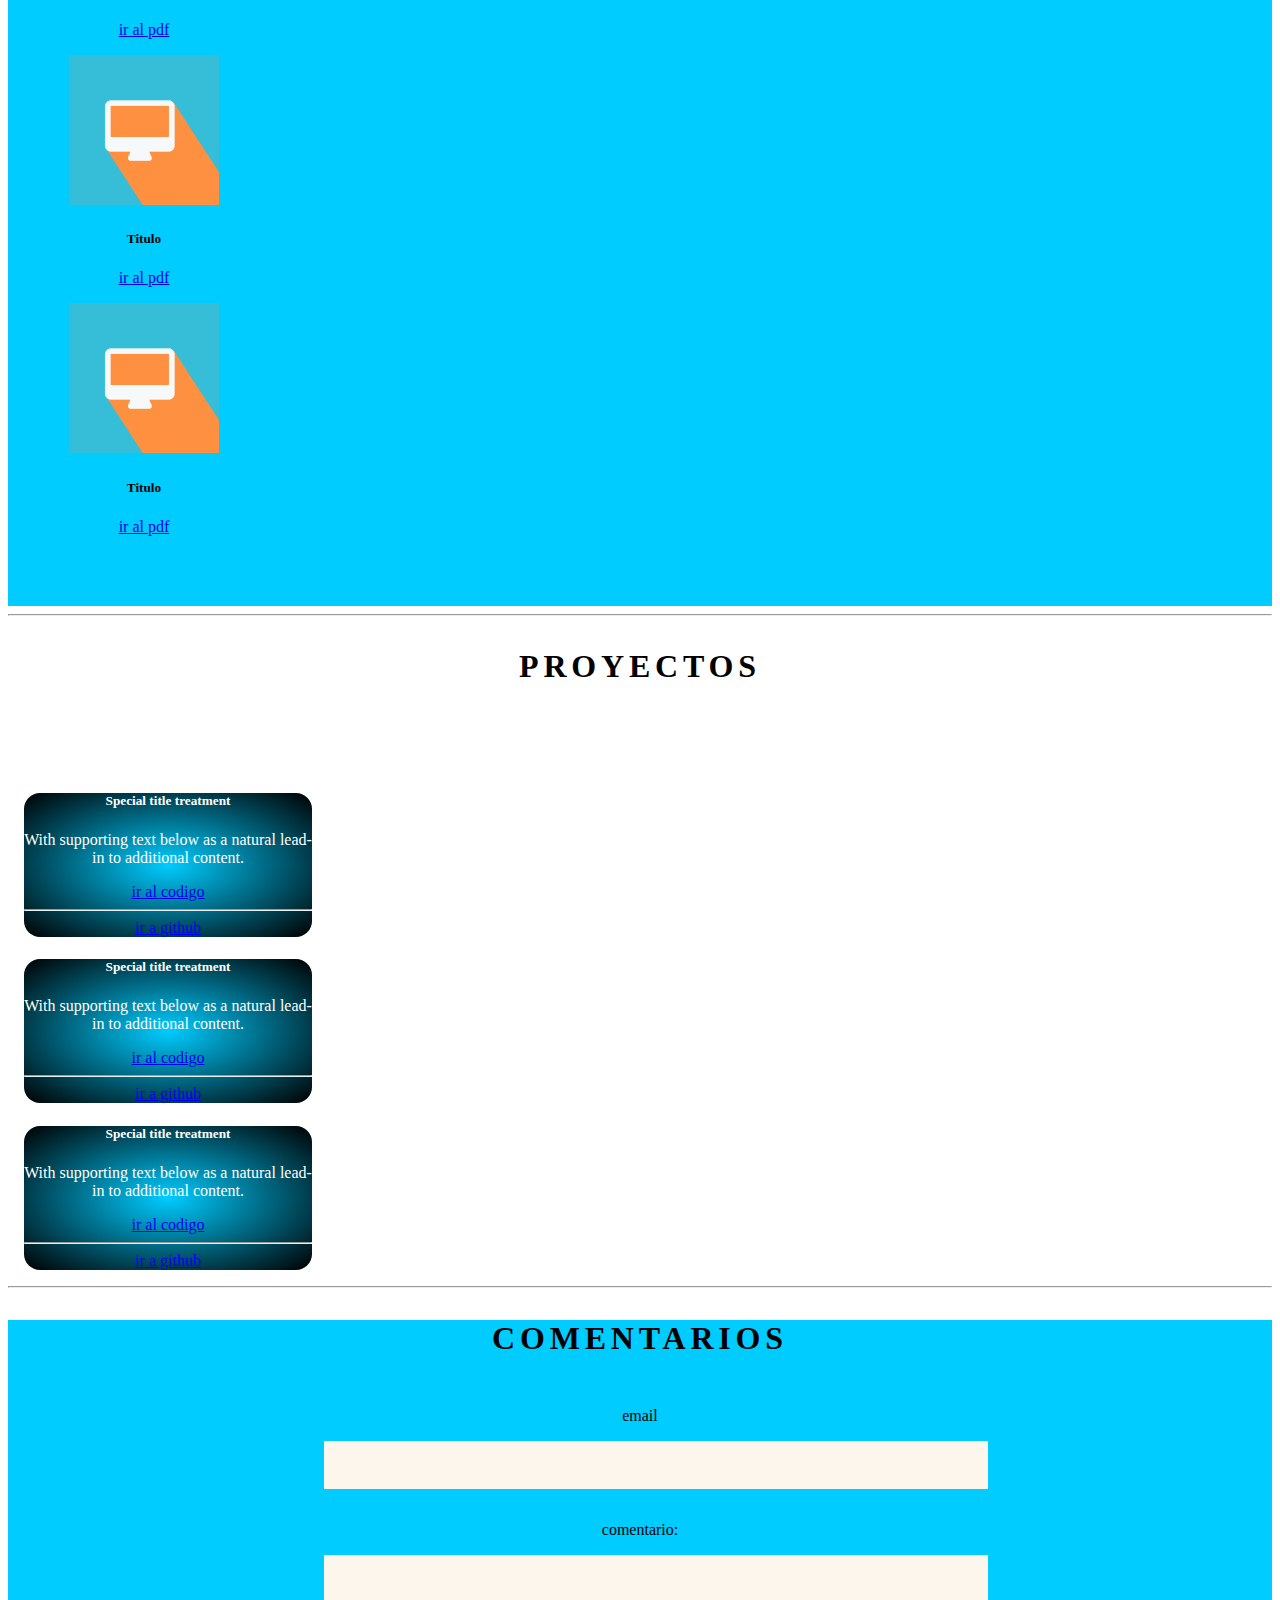
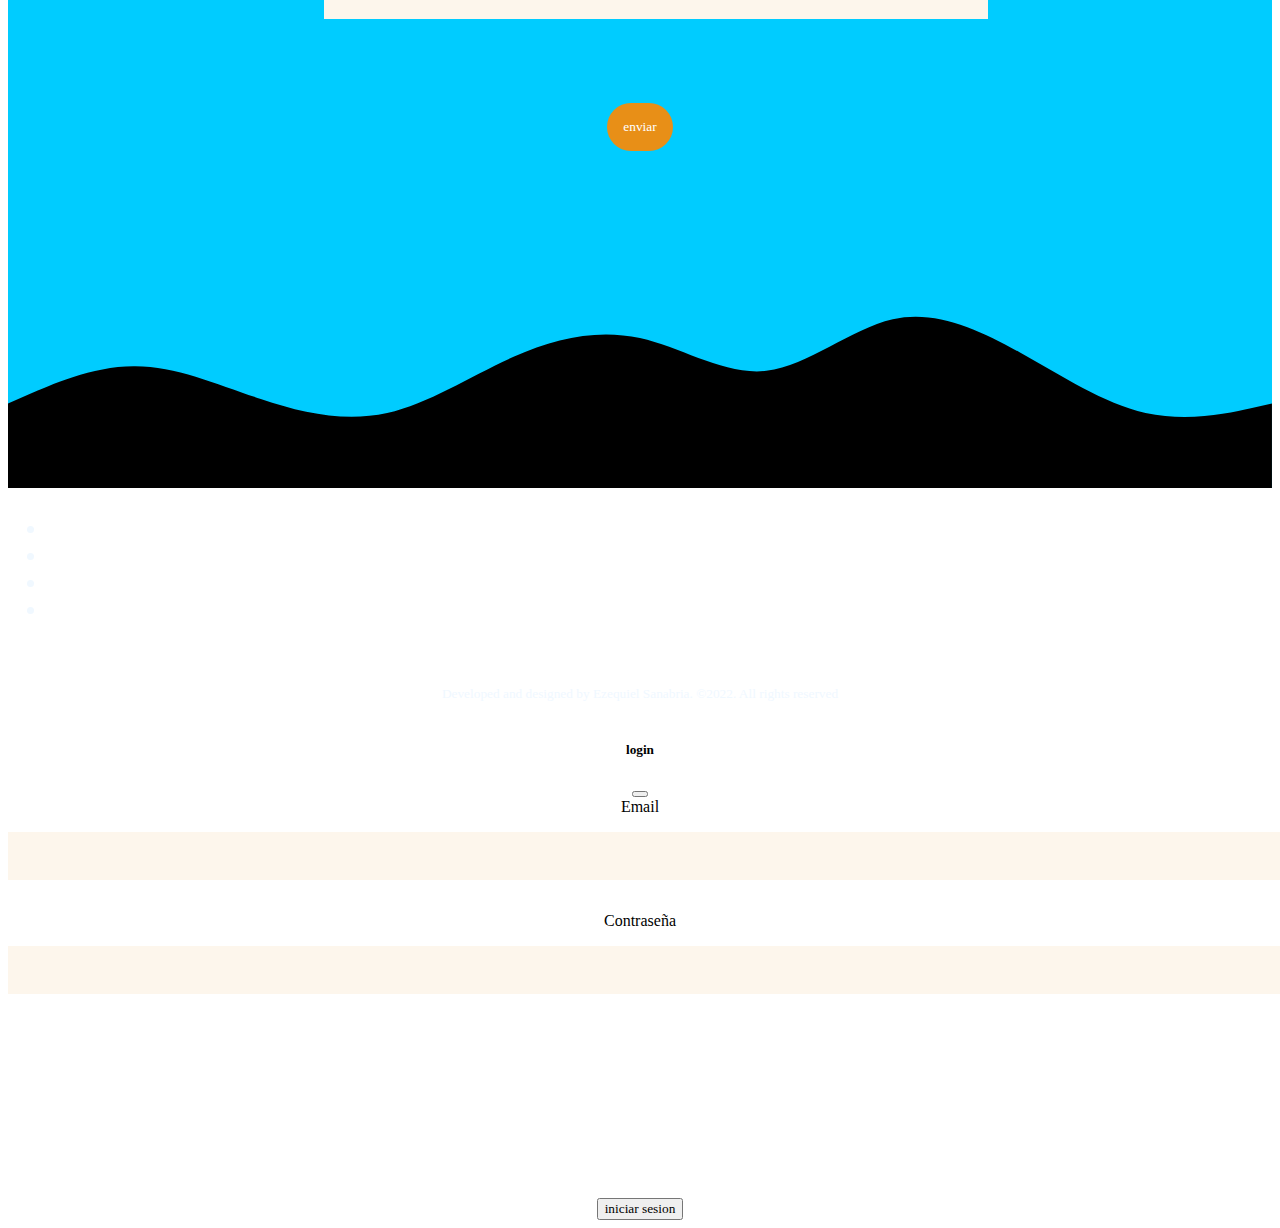
==== commit 6059db35: "final" ====
--- a/index.html
+++ b/index.html
@@ -11,7 +11,7 @@
     <!--bootstrap-->
     <link href="https://cdn.jsdelivr.net/npm/bootstrap@5.2.0/dist/css/bootstrap.min.css" rel="stylesheet" integrity="sha384-gH2yIJqKdNHPEq0n4Mqa/HGKIhSkIHeL5AyhkYV8i59U5AR6csBvApHHNl/vI1Bx" crossorigin="anonymous">
     <link rel="stylesheet" href="assets/index.css">
-    <title>Document</title>
+    <title>maquetado</title>
       <!--fuente-->
       <link href="https://fonts.googleapis.com/css2?family=Playfair+Display&display=swap" rel="stylesheet">
 </head>
@@ -33,7 +33,8 @@
               
     </header>
   <!--barra de navegacion--> 
-    <nav id="navbar" class=" navbar-dark bg-dark navbar-fixed">
+  <section id="barra-nav">
+    <nav id="navbar" class=" navbar-dark bg-dark ">
       <div class="container-fluid">
         <a class="logo navbar-brand" href="#">
           <img src="assets/img/logo-argentina.png" alt="" width="100%" height="75">
@@ -59,6 +60,7 @@
       </ul>
       </div>
     </div>
+    </section>
     <br><br><br><br><br>
 
     <!--secciones de la pagina-->
@@ -126,7 +128,7 @@
               <div class="card-body">
                 <h5 class="card-title"><b>Curriculum Vitae</b></h5>
                 <p class="card-text"></p>
-                <a href="assets/img/DescargaPdf.pdf" class="btn btn-primary">ir al pdf</a>
+                <a href="assets/img/DescargaPdf.pdf" class="btn btn-secondary">ir al pdf</a>
               </div>
             </div>
           </div>
@@ -198,59 +200,59 @@
                 <div class="card-body">
                   <h5 class="card-title">Titulo Del Secundario</h5>
                   <p class="card-text"></p>
-                  <a href="assets/img/DescargaPdf.pdf" class="btn btn-primary">ir al pdf</a>
-                </div>
-              </div>
-            </div>
-            <div class="col-4">
-              <div class="card" style="width: 15rem;">
-                <img src="assets/img/perfil.png" class="card-img-top" alt="...">
-                <div class="card-body">
-                  <h5 class="card-title">Titulo Del Secundario</h5>
-                  <p class="card-text"></p>
-                  <a href="assets/img/DescargaPdf.pdf" class="btn btn-primary">ir al pdf</a>
-                </div>
-              </div>
-            </div>
-            <div class="col-4">
-              <div class="card" style="width: 15rem;">
-                <img src="assets/img/perfil.png" class="card-img-top" alt="...">
-                <div class="card-body">
-                  <h5 class="card-title">Titulo Del Secundario</h5>
-                  <p class="card-text"></p>
-                  <a href="assets/img/DescargaPdf.pdf" class="btn btn-primary">ir al pdf</a>
-                </div>
-              </div>
-            </div>
-          </div>
-          <div class="row">
-            <div class="col-4">
-              <div class="card" style="width: 15rem;">
-                <img src="assets/img/perfil.png" class="card-img-top" alt="...">
-                <div class="card-body">
-                  <h5 class="card-title">Titulo Del Secundario</h5>
-                  <p class="card-text"></p>
-                  <a href="assets/img/DescargaPdf.pdf" class="btn btn-primary">ir al pdf</a>
-                </div>
-              </div>
-            </div>
-            <div class="col-4">
-              <div class="card" style="width: 15rem;">
-                <img src="assets/img/perfil.png" class="card-img-top" alt="...">
-                <div class="card-body">
-                  <h5 class="card-title">Titulo Del Secundario</h5>
-                  <p class="card-text"></p>
-                  <a href="assets/img/DescargaPdf.pdf" class="btn btn-primary">ir al pdf</a>
-                </div>
-              </div>
-            </div>
-            <div class="col-4">
-              <div class="card" style="width: 15rem;">
-                <img src="assets/img/perfil.png" class="card-img-top" alt="...">
-                <div class="card-body">
-                  <h5 class="card-title">Titulo Del Secundario</h5>
-                  <p class="card-text"></p>
-                  <a href="assets/img/DescargaPdf.pdf" class="btn btn-primary">ir al pdf</a>
+                  <a href="assets/img/DescargaPdf.pdf" class="btn btn-secondary">ir al pdf</a>
+                </div>
+              </div>
+            </div>
+            <div class="col-4">
+              <div class="card" style="width: 15rem;">
+                <img src="assets/img/perfil.png" class="card-img-top" alt="...">
+                <div class="card-body">
+                  <h5 class="card-title">Titulo</h5>
+                  <p class="card-text"></p>
+                  <a href="assets/img/DescargaPdf.pdf" class="btn btn-secondary">ir al pdf</a>
+                </div>
+              </div>
+            </div>
+            <div class="col-4">
+              <div class="card" style="width: 15rem;">
+                <img src="assets/img/perfil.png" class="card-img-top" alt="...">
+                <div class="card-body">
+                  <h5 class="card-title">Titulo</h5>
+                  <p class="card-text"></p>
+                  <a href="assets/img/DescargaPdf.pdf" class="btn btn-secondary">ir al pdf</a>
+                </div>
+              </div>
+            </div>
+          </div>
+          <div class="row">
+            <div class="col-4">
+              <div class="card" style="width: 15rem;">
+                <img src="assets/img/perfil.png" class="card-img-top" alt="...">
+                <div class="card-body">
+                  <h5 class="card-title">Titulo</h5>
+                  <p class="card-text"></p>
+                  <a href="assets/img/DescargaPdf.pdf" class="btn btn-secondary">ir al pdf</a>
+                </div>
+              </div>
+            </div>
+            <div class="col-4">
+              <div class="card" style="width: 15rem;">
+                <img src="assets/img/perfil.png" class="card-img-top" alt="...">
+                <div class="card-body">
+                  <h5 class="card-title">Titulo</h5>
+                  <p class="card-text"></p>
+                  <a href="assets/img/DescargaPdf.pdf" class="btn btn-secondary">ir al pdf</a>
+                </div>
+              </div>
+            </div>
+            <div class="col-4">
+              <div class="card" style="width: 15rem;">
+                <img src="assets/img/perfil.png" class="card-img-top" alt="...">
+                <div class="card-body">
+                  <h5 class="card-title">Titulo</h5>
+                  <p class="card-text"></p>
+                  <a href="assets/img/DescargaPdf.pdf" class="btn btn-secondary">ir al pdf</a>
                 </div>
               </div>
             </div>
@@ -264,7 +266,7 @@
         <hr>
         <h3><b>Proyectos</b></h3><br><br><br>
           <div class="card text-center" style="width: 18rem;">
-            <div class="card-body">
+            <div class="Proyectos card-body">
               <h5 class="card-title">Special title treatment</h5>
               <p class="card-text">With supporting text below as a natural lead-in to additional content.</p>
               <a href="#" class="btn btn-secondary">ir al codigo</a>
@@ -275,7 +277,7 @@
           </div>
           
           <div class="card text-center" style="width: 18rem;">
-            <div class="card-body">
+            <div class="Proyectos card-body">
               <h5 class="card-title">Special title treatment</h5>
               <p class="card-text">With supporting text below as a natural lead-in to additional content.</p>
               <a href="#" class="btn btn-secondary">ir al codigo</a>
@@ -285,7 +287,7 @@
           </div>
           
           <div class="card text-center" style="width: 18rem;">
-            <div class="card-body">
+            <div class="Proyectos card-body">
               <h5 class="card-title">Special title treatment</h5>
               <p class="card-text">With supporting text below as a natural lead-in to additional content.</p>
               <a href="#" class="btn btn-secondary">ir al codigo</a>
@@ -314,6 +316,11 @@
     </main>
 
 <!--footer-->
+<svg xmlns="http://www.w3.org/2000/svg" viewBox="0 0 1440 320">
+  <path fill="black" fill-opacity="1"
+    d="M0,224L24,213.3C48,203,96,181,144,181.3C192,181,240,203,288,218.7C336,235,384,245,432,234.7C480,224,528,192,576,170.7C624,149,672,139,720,149.3C768,160,816,192,864,186.7C912,181,960,139,1008,128C1056,117,1104,139,1152,165.3C1200,192,1248,224,1296,234.7C1344,245,1392,235,1416,229.3L1440,224L1440,320L1416,320C1392,320,1344,320,1296,320C1248,320,1200,320,1152,320C1104,320,1056,320,1008,320C960,320,912,320,864,320C816,320,768,320,720,320C672,320,624,320,576,320C528,320,480,320,432,320C384,320,336,320,288,320C240,320,192,320,144,320C96,320,48,320,24,320L0,320Z">
+  </path>
+</svg>
 <footer class="bg-black">
     <ul class="list-group list-group-horizontal ">
       <li class="list-group-item"><a href="#inicio"><i class="fa-solid fa-house"></i></a></li>
--- a/assets/index.css
+++ b/assets/index.css
@@ -37,10 +37,26 @@
 
 /*comienzo de nav-bar*/
 
+#barra-nav{
+    
+    position: sticky;
+    top: 0px;
+    z-index: 10;
+   
+}
+
+main{
+    
+    z-index: 0;
+}
+#navbar{
+    position: sticky;
+}
 #navbar div{
     display: flex;
-    justify-content: space-between;
-}
+    justify-content:space-between;
+}
+
 
 #navbar button{
     background-color: transparent;
@@ -64,6 +80,12 @@
 }
 
 
+
+.container-fluid{
+    background-color: black;
+}
+
+
 li.list-group-item{
     background-color: transparent;
     border: none;
@@ -353,11 +375,13 @@
 }
 
 
-.card-body{
+.Proyectos.card-body{
     background: radial-gradient(rgb(0, 204, 255), black);
     color:white ;
 }
 
+
+
 svg{
     background: rgb(0, 204, 255);
 }
--- a/assets/index.css
+++ b/assets/index.css
@@ -37,10 +37,26 @@
 
 /*comienzo de nav-bar*/
 
+#barra-nav{
+    
+    position: sticky;
+    top: 0px;
+    z-index: 10;
+   
+}
+
+main{
+    
+    z-index: 0;
+}
+#navbar{
+    position: sticky;
+}
 #navbar div{
     display: flex;
-    justify-content: space-between;
-}
+    justify-content:space-between;
+}
+
 
 #navbar button{
     background-color: transparent;
@@ -64,6 +80,12 @@
 }
 
 
+
+.container-fluid{
+    background-color: black;
+}
+
+
 li.list-group-item{
     background-color: transparent;
     border: none;
@@ -353,11 +375,13 @@
 }
 
 
-.card-body{
+.Proyectos.card-body{
     background: radial-gradient(rgb(0, 204, 255), black);
     color:white ;
 }
 
+
+
 svg{
     background: rgb(0, 204, 255);
 }
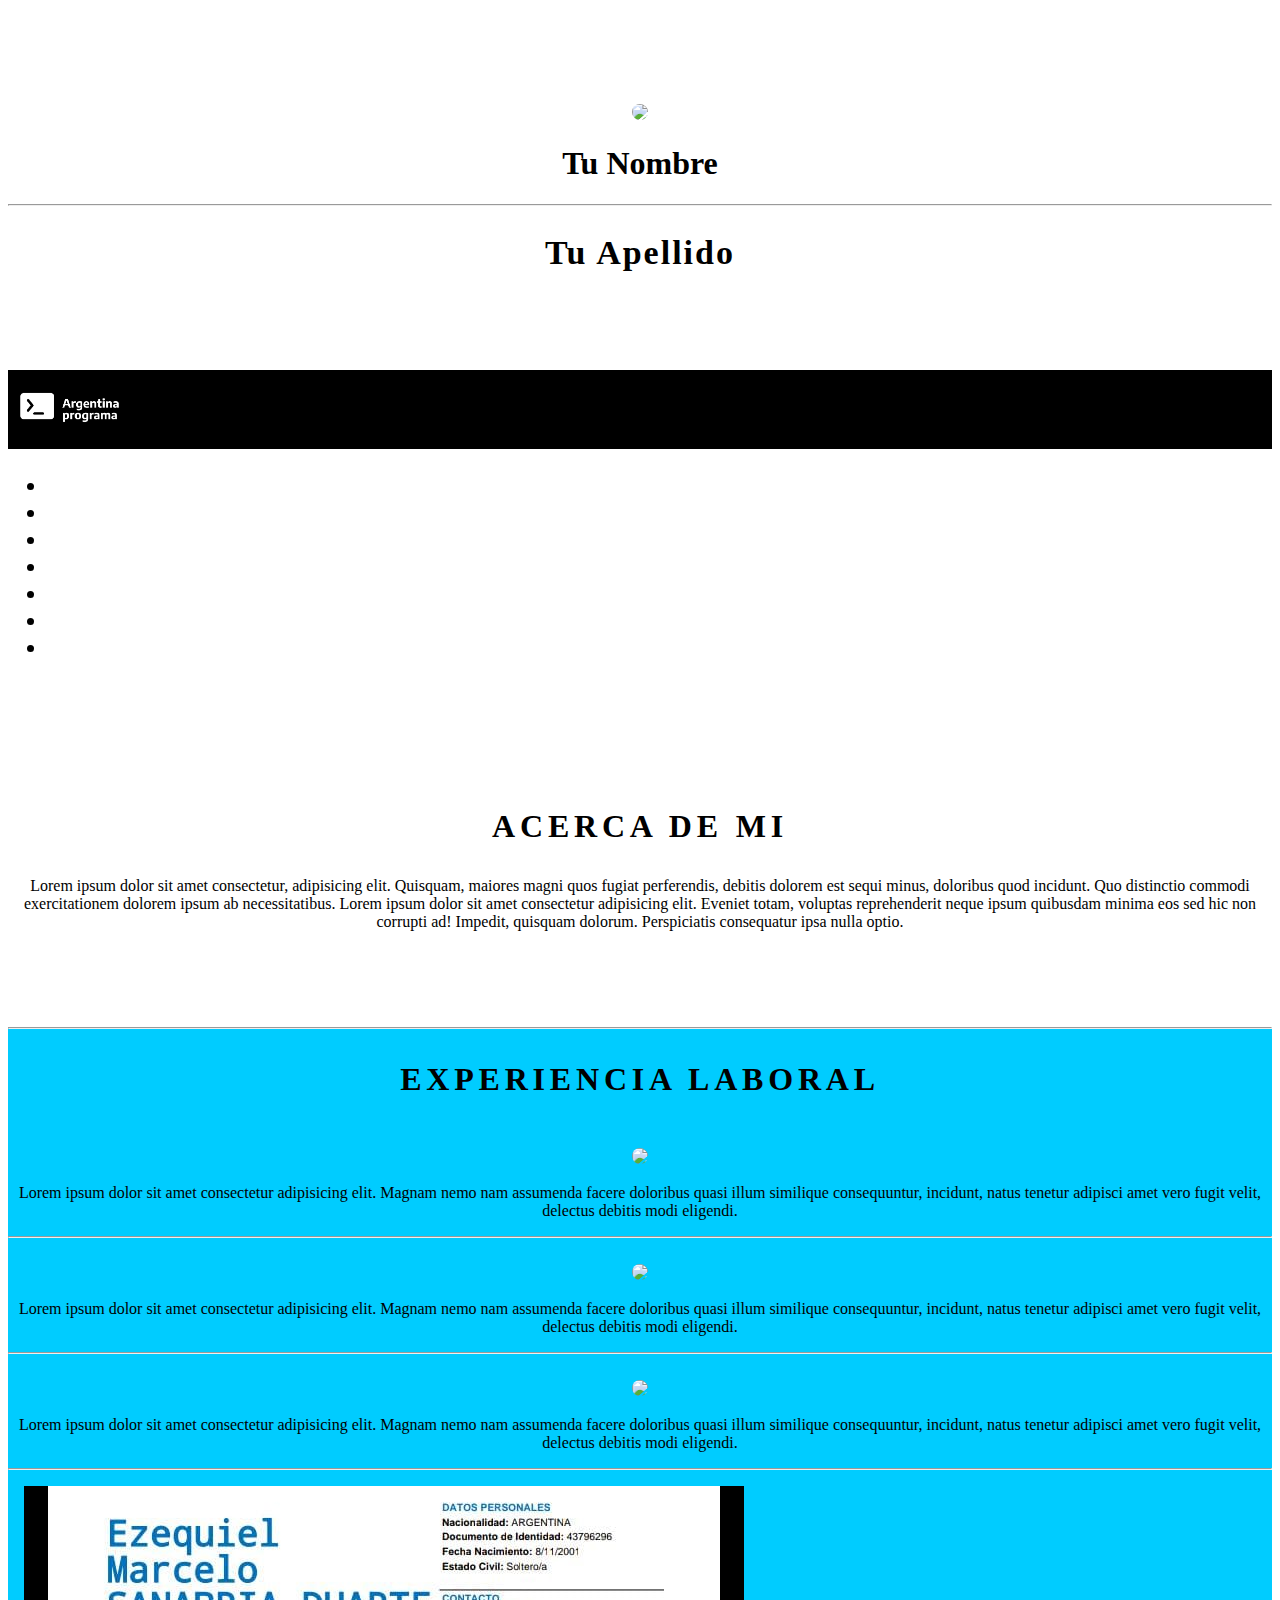
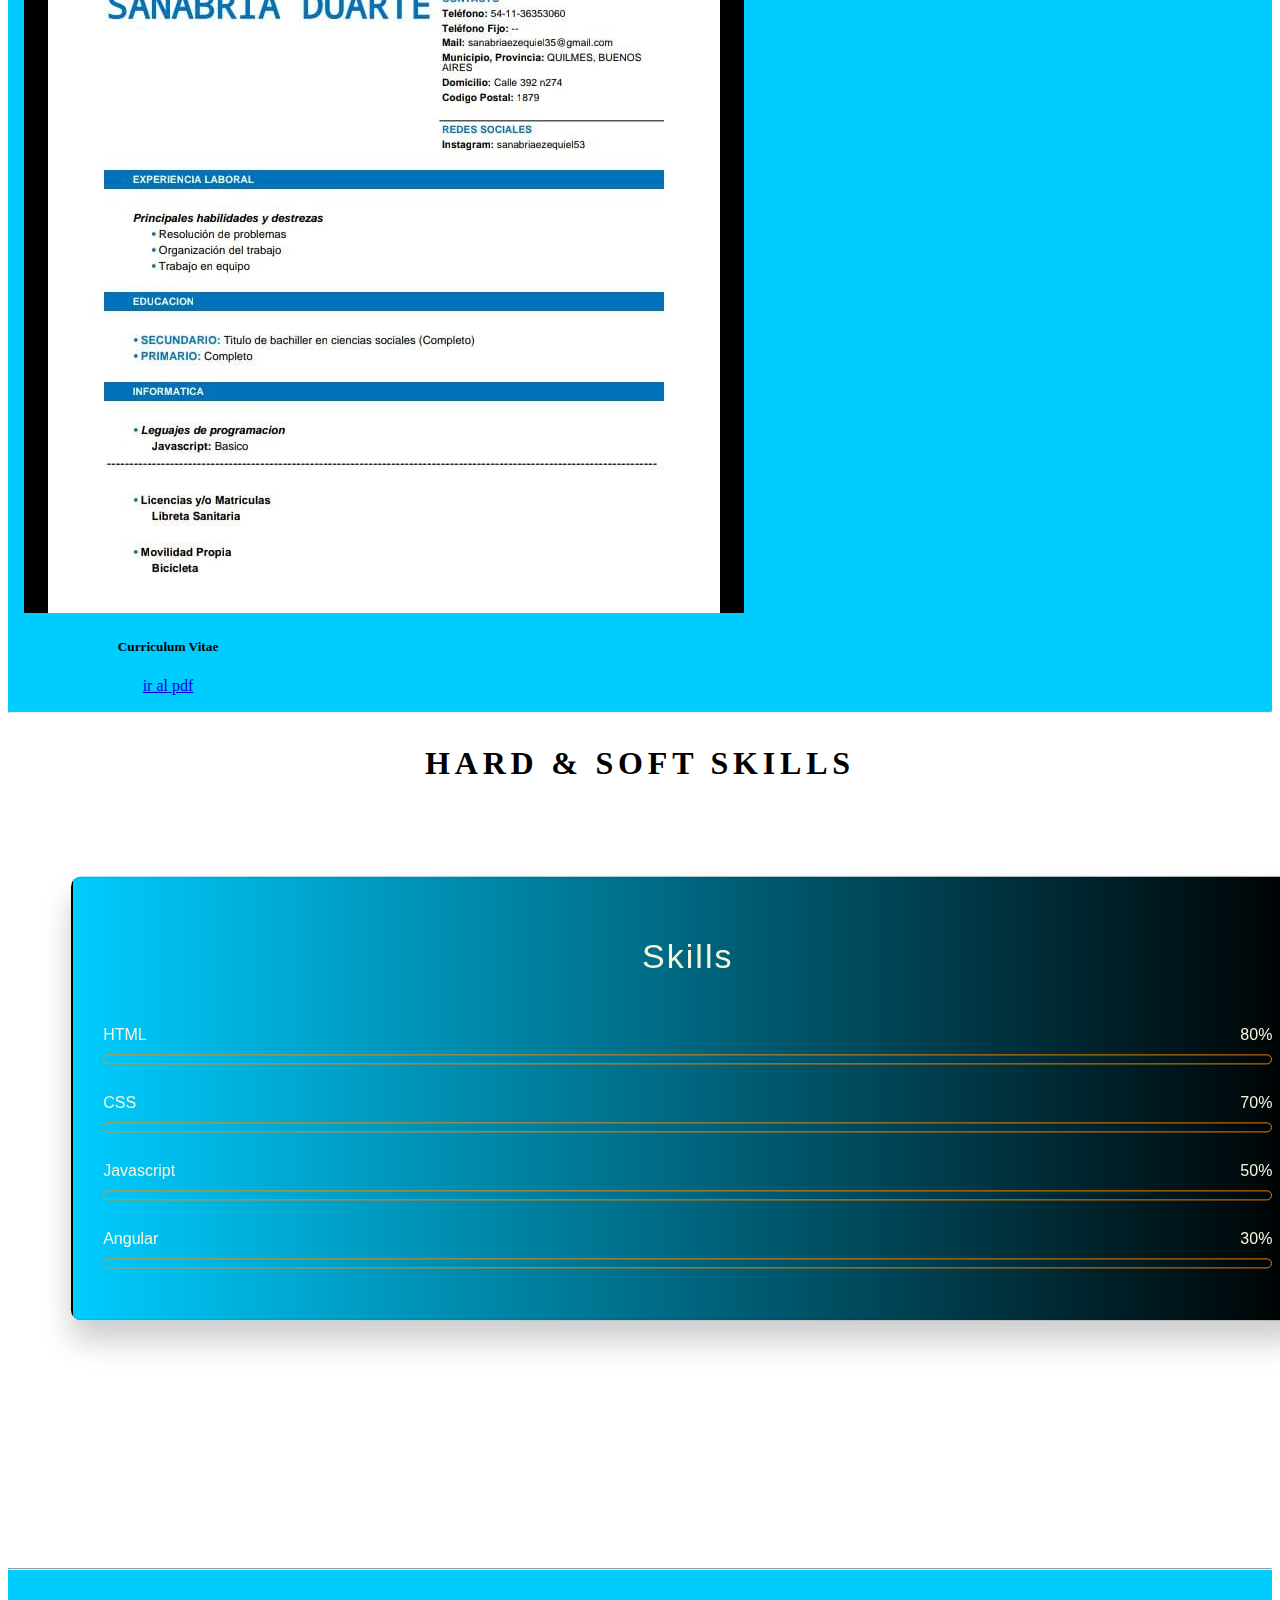
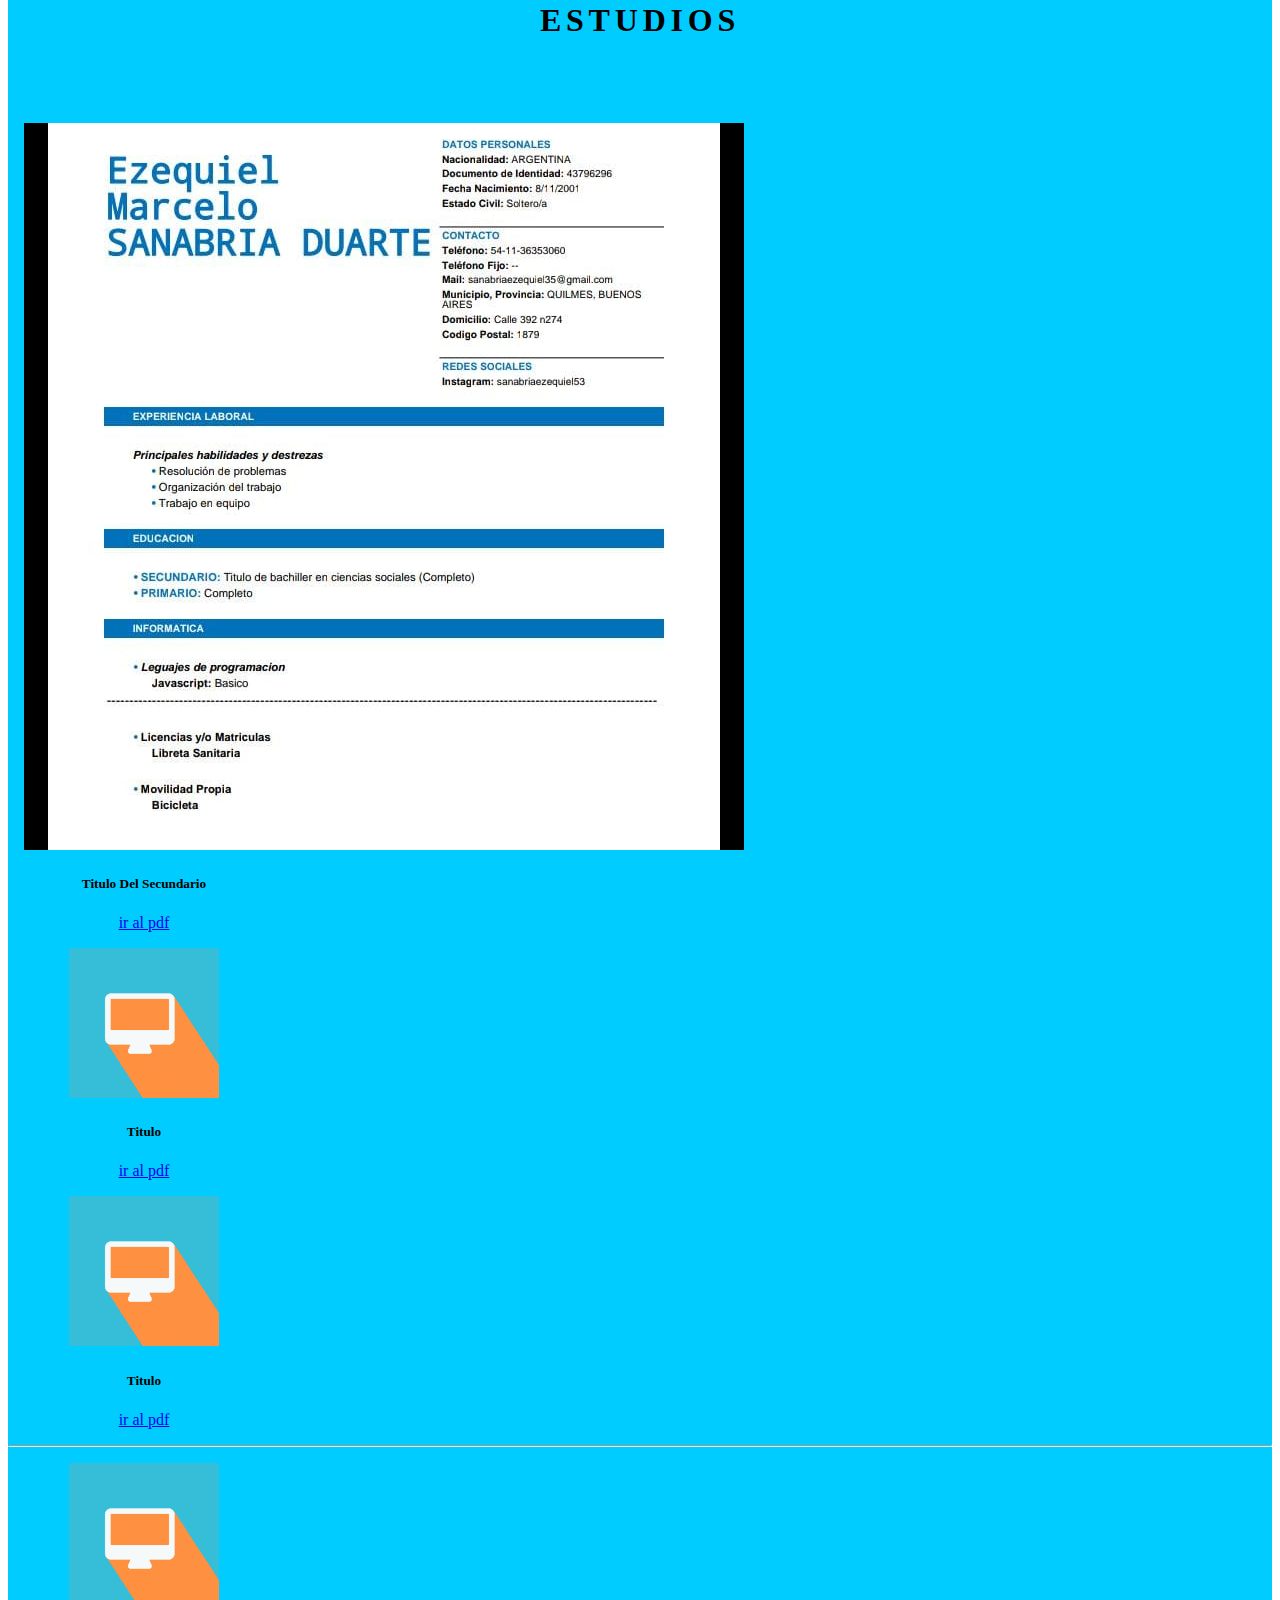
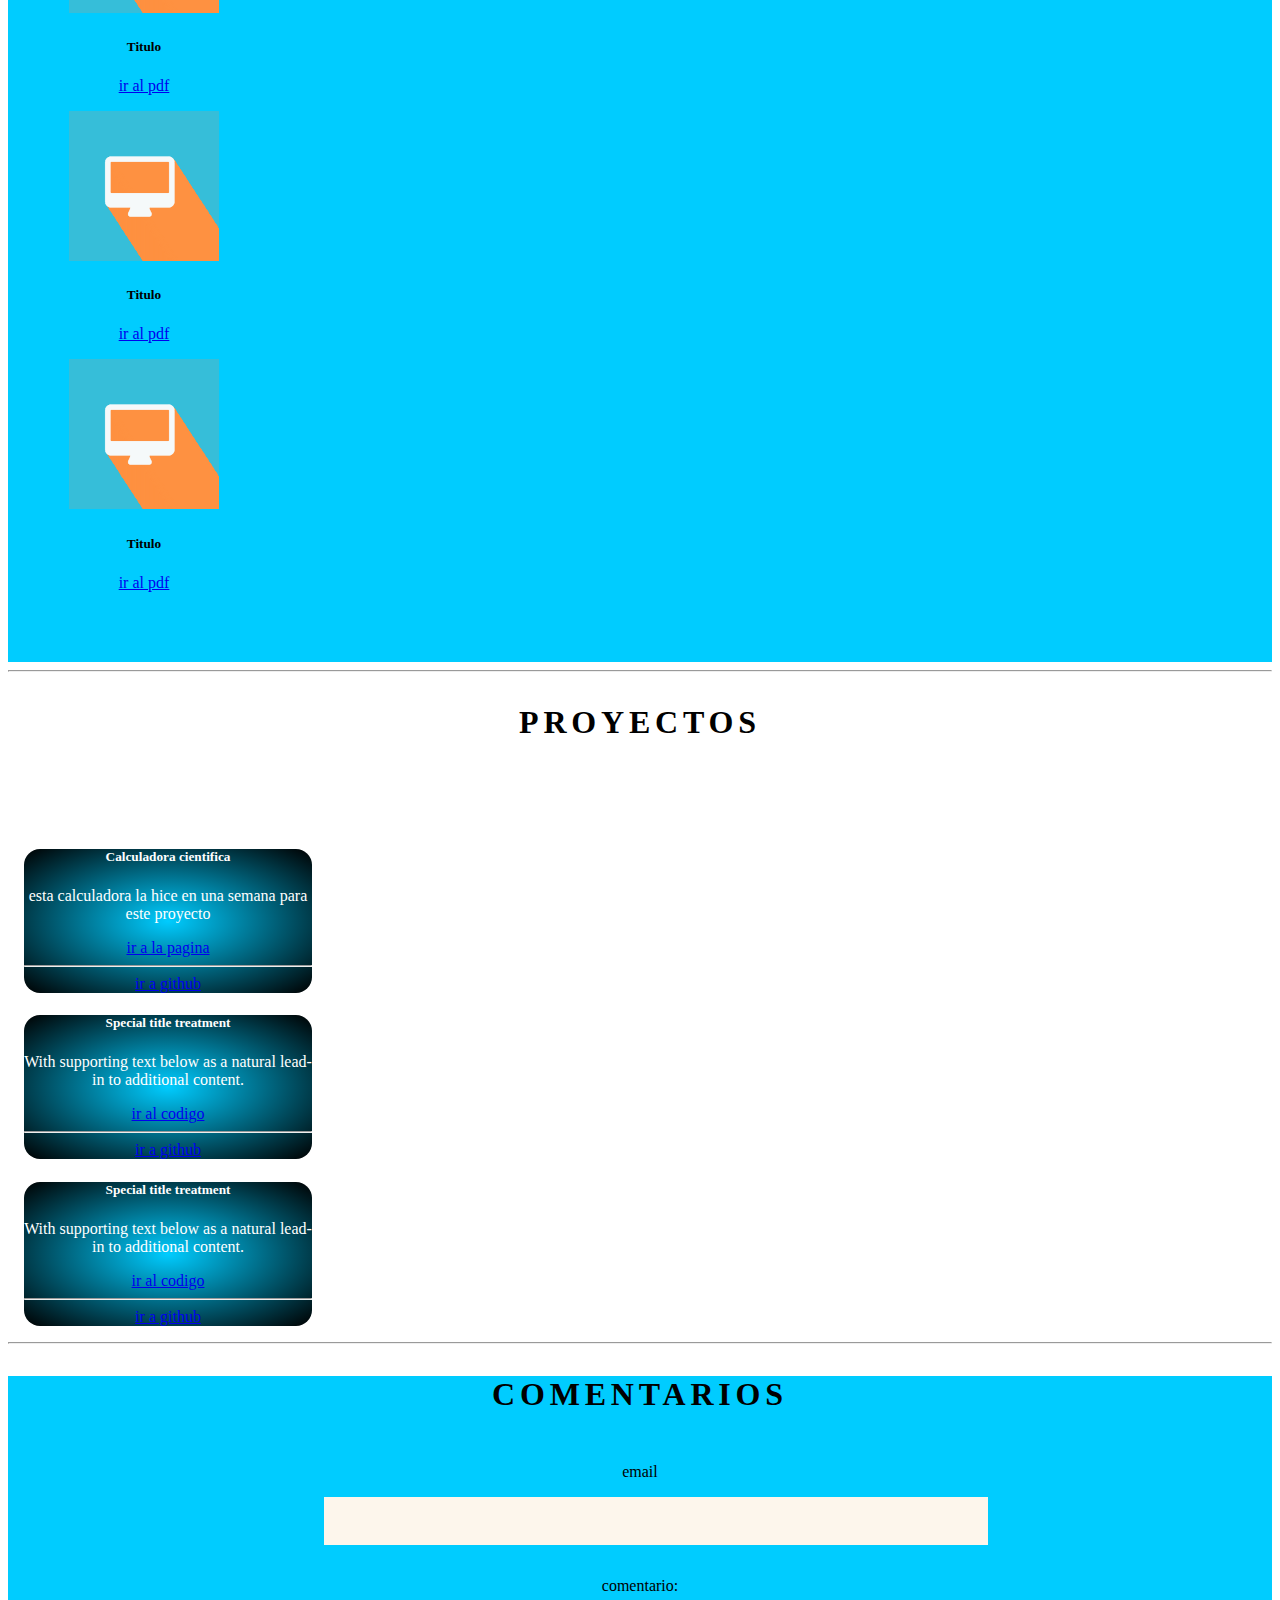
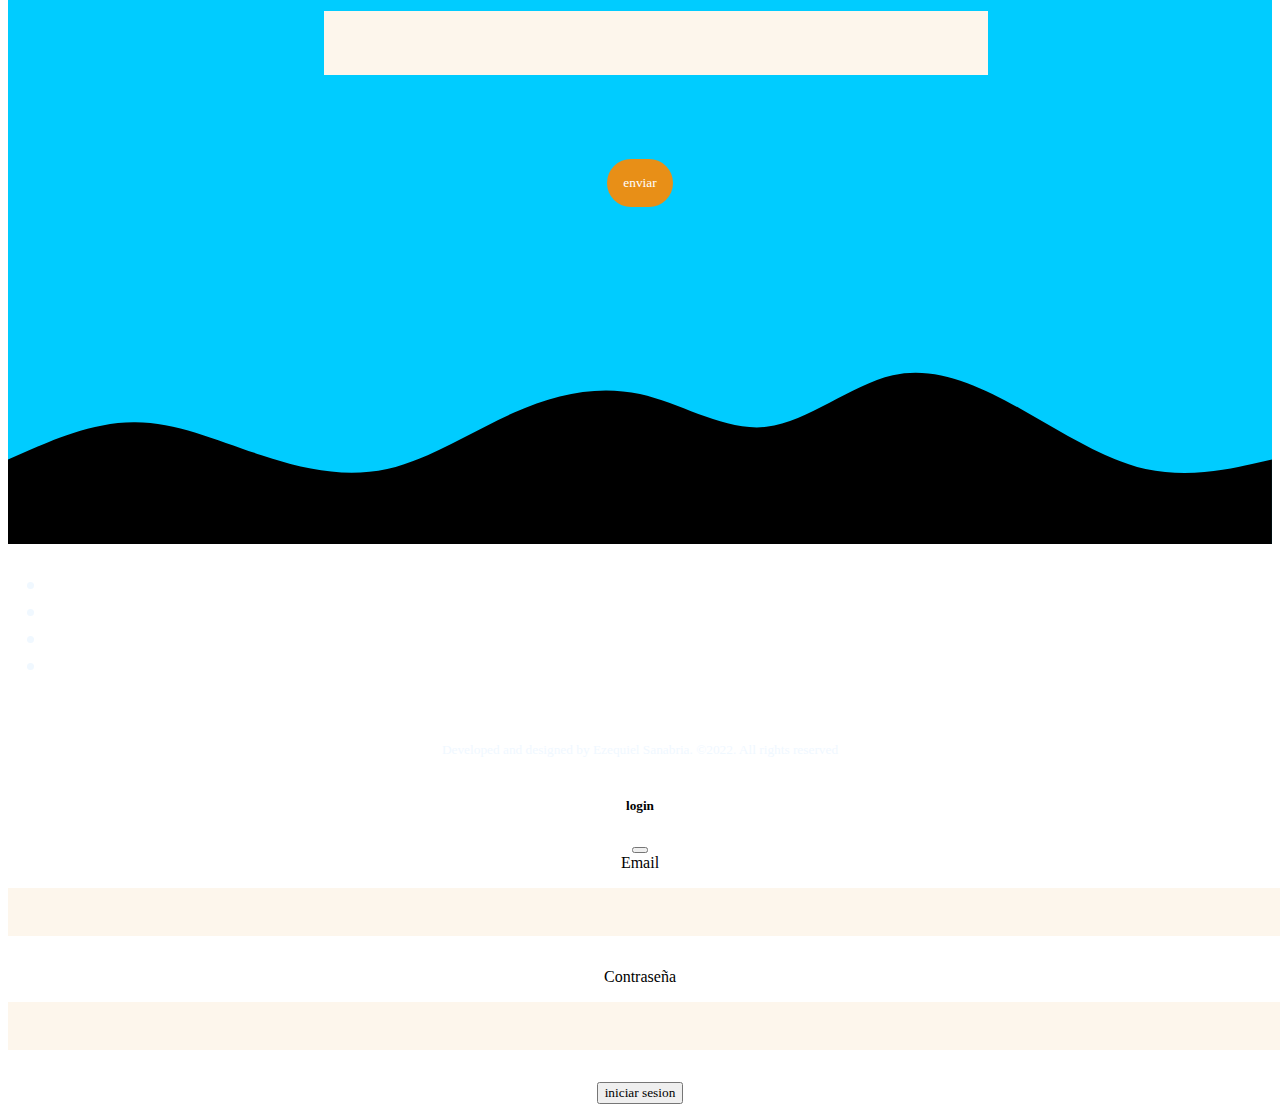
==== commit 87b19435: "detalles" ====
--- a/index.html
+++ b/index.html
@@ -22,7 +22,8 @@
         <div class="container-fluid " id="inicio"> 
           <!--video backgroound-->
           <video autoplay loop muted>
-            <source src="assets/img/Person Typing Fast.mp4">
+            <source src="assets/img/Hackear - 129375.mp4">
+            </video>
             </div>
             <div class="rounded-circle">
         <img class="circle" src="../maquetado-estatico-prueba/assets/img/perfil.png" height="150rem">
@@ -38,29 +39,31 @@
       <div class="container-fluid">
         <a class="logo navbar-brand" href="#">
           <img src="assets/img/logo-argentina.png" alt="" width="100%" height="75">
-        </a>  
-        <button class="navbar-toggler" type="button" data-bs-toggle="collapse" data-bs-target="#navbarToggleExternalContent" aria-controls="navbarToggleExternalContent" aria-expanded="false" aria-label="Toggle navigation">
+        </a>
+        <button class="navbar-toggler" type="button" data-bs-toggle="collapse"
+          data-bs-target="#navbarToggleExternalContent" aria-controls="navbarToggleExternalContent" aria-expanded="false"
+          aria-label="Toggle navigation">
           <span class="navbar-toggler-icon"></span>
         </button>
       </div>
     </nav>
     <div class="collapse" id="navbarToggleExternalContent">
       <div class=" color-expand bg-info p-4">
-      <ul class="menu lista-group list text-center">
-        <!-- Button trigger modal -->
-        <li class="list-group-item"><i class="fa-solid fa-user-lock" type="button" data-bs-toggle="modal"
-            data-bs-target="#exampleModal"></i>
-        </li>
-        <li class=" list-group-item"><a href="#Perfil"> Perfil </a></li>
-        <li class="list-group-item"><a href="#Experiencia"> Experiencia Laboral </a></li>
-        <li class="list-group-item"><a href="#Estudios"> Estudios </a></li>
-        <li class="list-group-item"><a href="#Skills"> Hard & Soft Skills </a></li>
-        <li class="list-group-item"><a href="#Proyectos"> Proyectos </a></li>
-        <li class="list-group-item"><a href="#Comentarios"> Contactos </a></li>
-      </ul>
+        <ul class="menu lista-group list text-center">
+          <!-- Button trigger modal -->
+          <li class="list-group-item"><i class="fa-solid fa-user-lock" type="button" data-bs-toggle="modal"
+              data-bs-target="#exampleModal"></i>
+          </li>
+          <li class=" list-group-item"><a href="#Perfil"> Perfil </a></li>
+          <li class="list-group-item"><a href="#Experiencia"> Experiencia Laboral </a></li>
+          <li class="list-group-item"><a href="#Estudios"> Estudios </a></li>
+          <li class="list-group-item"><a href="#Skills"> Hard & Soft Skills </a></li>
+          <li class="list-group-item"><a href="#Proyectos"> Proyectos </a></li>
+          <li class="list-group-item"><a href="#Comentarios"> Contactos </a></li>
+        </ul>
       </div>
     </div>
-    </section>
+  </section>
     <br><br><br><br><br>
 
     <!--secciones de la pagina-->
@@ -92,6 +95,7 @@
                  incidunt, natus tenetur adipisci amet vero fugit velit, delectus debitis modi eligendi.</p>
             </div>
           </div>
+          <hr>
           <br>
           <div class="row">
             <div class="col-2">
@@ -105,6 +109,7 @@
                 incidunt, natus tenetur adipisci amet vero fugit velit, delectus debitis modi eligendi.</p>
             </div>
           </div>
+          <hr>
           <br>
           <div class="row">
             <div class="col-2">
@@ -118,6 +123,7 @@
                 incidunt, natus tenetur adipisci amet vero fugit velit, delectus debitis modi eligendi.</p>
             </div>
           </div>
+          <hr>
         <div class="row">
           <div class="col-4">
             
@@ -128,7 +134,7 @@
               <div class="card-body">
                 <h5 class="card-title"><b>Curriculum Vitae</b></h5>
                 <p class="card-text"></p>
-                <a href="assets/img/DescargaPdf.pdf" class="btn btn-secondary">ir al pdf</a>
+                <a href="assets/img/DescargaPdf.pdf" class="btn btn-secondary" target="_blank">ir al pdf</a>
               </div>
             </div>
           </div>
@@ -225,6 +231,7 @@
               </div>
             </div>
           </div>
+          <hr>
           <div class="row">
             <div class="col-4">
               <div class="card" style="width: 15rem;">
@@ -267,9 +274,9 @@
         <h3><b>Proyectos</b></h3><br><br><br>
           <div class="card text-center" style="width: 18rem;">
             <div class="Proyectos card-body">
-              <h5 class="card-title">Special title treatment</h5>
-              <p class="card-text">With supporting text below as a natural lead-in to additional content.</p>
-              <a href="#" class="btn btn-secondary">ir al codigo</a>
+              <h5 class="card-title">Calculadora cientifica</h5>
+              <p class="card-text">esta calculadora la hice en una semana para este proyecto</p>
+              <a href="#" class="btn btn-secondary">ir a la pagina </a>
               <hr>
               <a href="#" class="btn btn-secondary">ir a github</a>
           
@@ -324,9 +331,9 @@
 <footer class="bg-black">
     <ul class="list-group list-group-horizontal ">
       <li class="list-group-item"><a href="#inicio"><i class="fa-solid fa-house"></i></a></li>
-      <li class="list-group-item "><a href="https://www.instagram.com/"><i class="fa-brands fa-instagram fa-lg"></i></a></li>
-      <li class="list-group-item "><i class="fa-brands fa-facebook fa-lg"></i></li>
-      <li class="list-group-item "><i class="fa-solid fa-envelope "></i></li>
+      <li class="list-group-item "><a href="https://www.instagram.com/" target="_blank"><i class="fa-brands fa-instagram fa-lg"></i></a></li>
+      <li class="list-group-item "><a href=""><i class="fa-brands fa-facebook fa-lg"></i></li></a>
+      <li class="list-group-item "><a href=""><i class="fa-brands fa-line"></i></li></a>
     </ul>
     <br><br> <small>Developed and designed by Ezequiel Sanabria. ©2022. All rights reserved</small> <br><br>
 </footer>
@@ -342,7 +349,7 @@
         <div class="modal-body">
 
           <!--formulario-->
-          <form>
+         
             <div class="mb-3">
               <label for="exampleInputEmail1" class="form-label">Email</label>
               <input type="email" class="form-control" id="exampleInputEmail1" aria-describedby="emailHelp">
@@ -350,7 +357,7 @@
             <div class="mb-3">
               <label for="exampleInputPassword1" class="form-label">Contraseña</label>
               <input type="password" class="form-control" id="exampleInputPassword1">
-          </form>
+         
           <!--fin del formulario-->
         </div>
         <div class="modal-footer">
--- a/assets/index.css
+++ b/assets/index.css
@@ -2,9 +2,13 @@
     font-family:  serif;
 }
 
-#root{
+body, html{
+   overflow:var(--bs-list-group-border-width);
+}
+body{
     text-align: center;
     background-color: rgb(255, 255, 255);
+   
 }
 
 header{
@@ -18,20 +22,19 @@
    min-height: 100%;
     min-width: 100%;
     opacity: .3;
-    position: absolute;
+    position:absolute;
     top: 50%;
     transform: translate(-50%, -50%);
-    z-index: 0;
-
-}
-
-
+  
+
+}
 
 
 
 
 /*imagen-de-perfil*/
 .circle{
+    position:relative;
     border-radius: 50%;
 }
 
@@ -115,10 +118,9 @@
 .menu li a:hover{
     color: black;
     background-color: white;
-    font-size: 2rem;
-    transition: .2s;
-    border-radius: 2rem;
-    padding: .5rem;
+    font-size: 1.5rem;
+    border-radius: 1.5rem;
+    padding: .1rem;
 }
 
 
@@ -129,8 +131,8 @@
 
 .caja-padre {
     width: 40%;
-    min-width: 590px;
-    display: block;
+    min-width: 50%;
+    display:grid;
     transform: translate(-50%, -50%);
     margin-left: 30%;
     top: 30%;
@@ -359,7 +361,7 @@
     color: aliceblue;
 }
 
-i.fa-solid.fa-envelope:hover {
+i.fa-brands.fa-line:hover {
     transition: transform 0.3s ease-in-out;
     transform: scale(1.25);
     color: aliceblue;
--- a/assets/index.css
+++ b/assets/index.css
@@ -2,9 +2,13 @@
     font-family:  serif;
 }
 
-#root{
+body, html{
+   overflow:var(--bs-list-group-border-width);
+}
+body{
     text-align: center;
     background-color: rgb(255, 255, 255);
+   
 }
 
 header{
@@ -18,20 +22,19 @@
    min-height: 100%;
     min-width: 100%;
     opacity: .3;
-    position: absolute;
+    position:absolute;
     top: 50%;
     transform: translate(-50%, -50%);
-    z-index: 0;
-
-}
-
-
+  
+
+}
 
 
 
 
 /*imagen-de-perfil*/
 .circle{
+    position:relative;
     border-radius: 50%;
 }
 
@@ -115,10 +118,9 @@
 .menu li a:hover{
     color: black;
     background-color: white;
-    font-size: 2rem;
-    transition: .2s;
-    border-radius: 2rem;
-    padding: .5rem;
+    font-size: 1.5rem;
+    border-radius: 1.5rem;
+    padding: .1rem;
 }
 
 
@@ -129,8 +131,8 @@
 
 .caja-padre {
     width: 40%;
-    min-width: 590px;
-    display: block;
+    min-width: 50%;
+    display:grid;
     transform: translate(-50%, -50%);
     margin-left: 30%;
     top: 30%;
@@ -359,7 +361,7 @@
     color: aliceblue;
 }
 
-i.fa-solid.fa-envelope:hover {
+i.fa-brands.fa-line:hover {
     transition: transform 0.3s ease-in-out;
     transform: scale(1.25);
     color: aliceblue;
